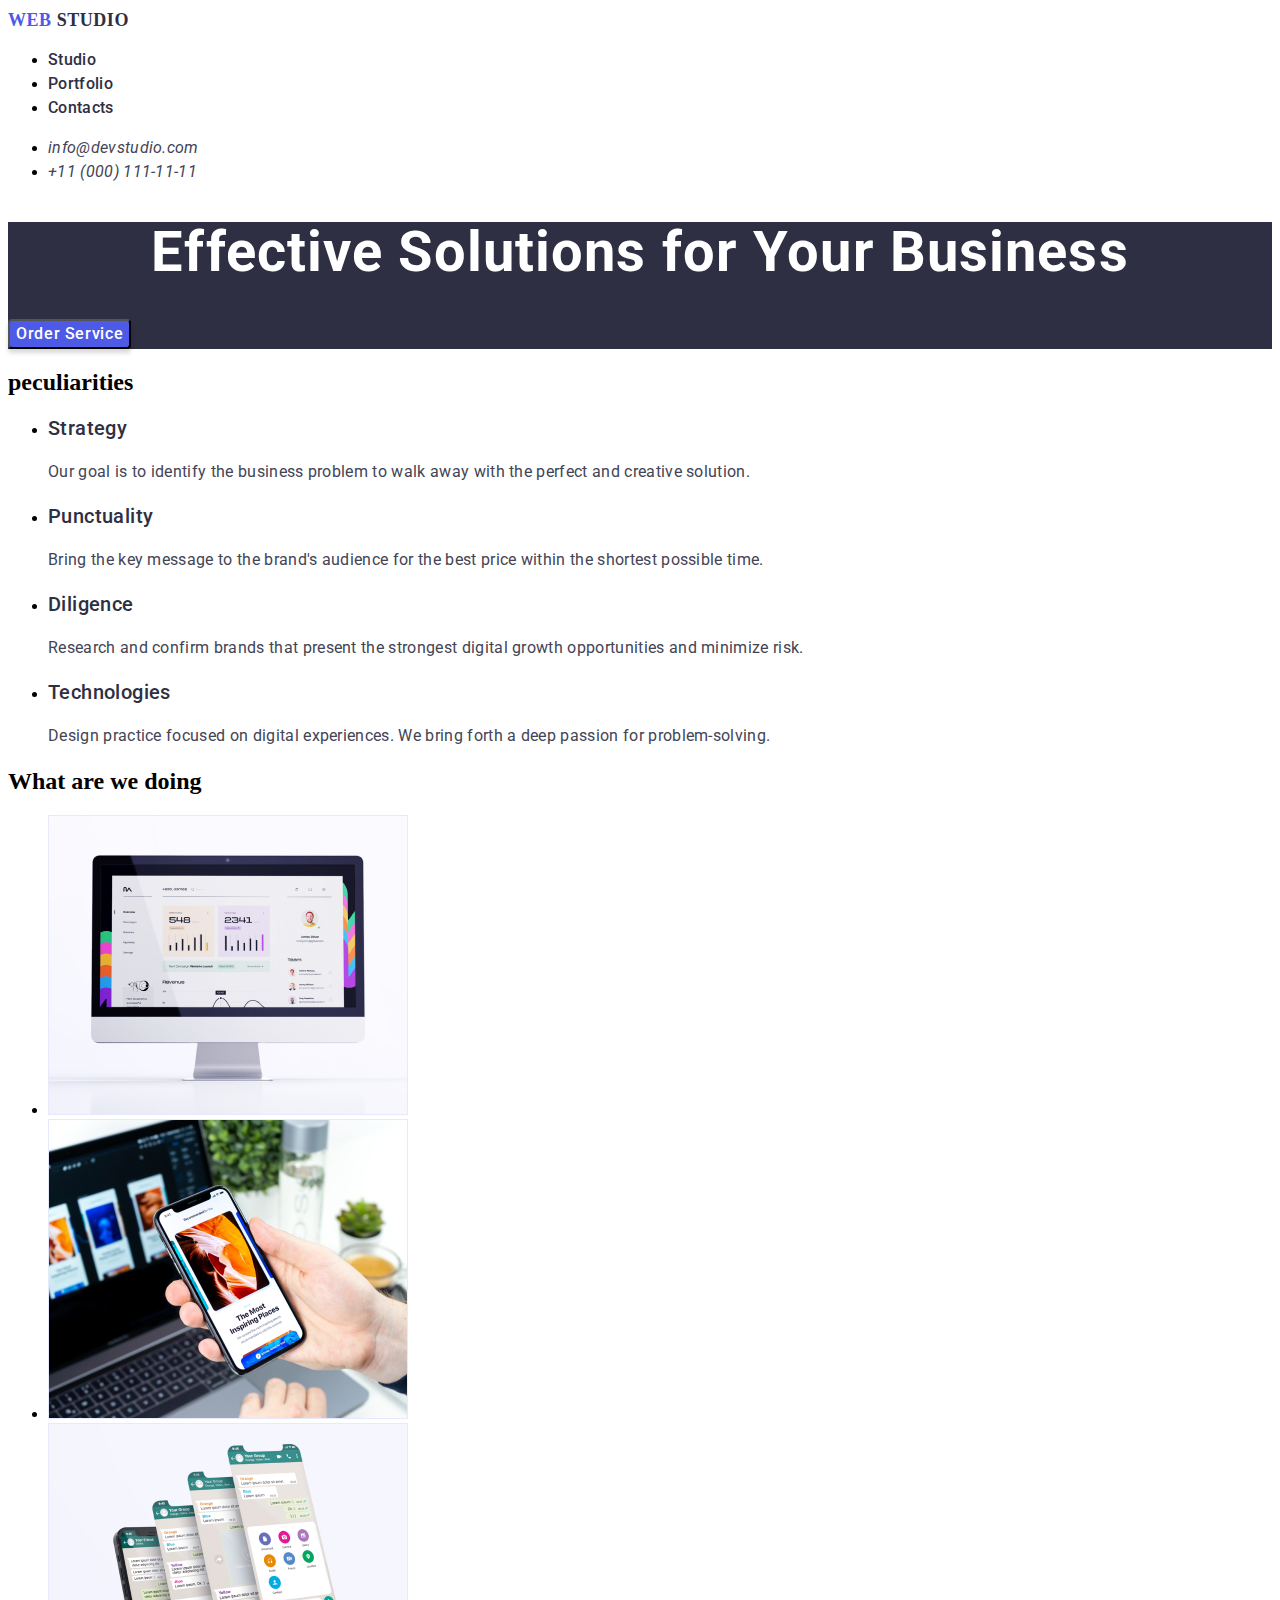
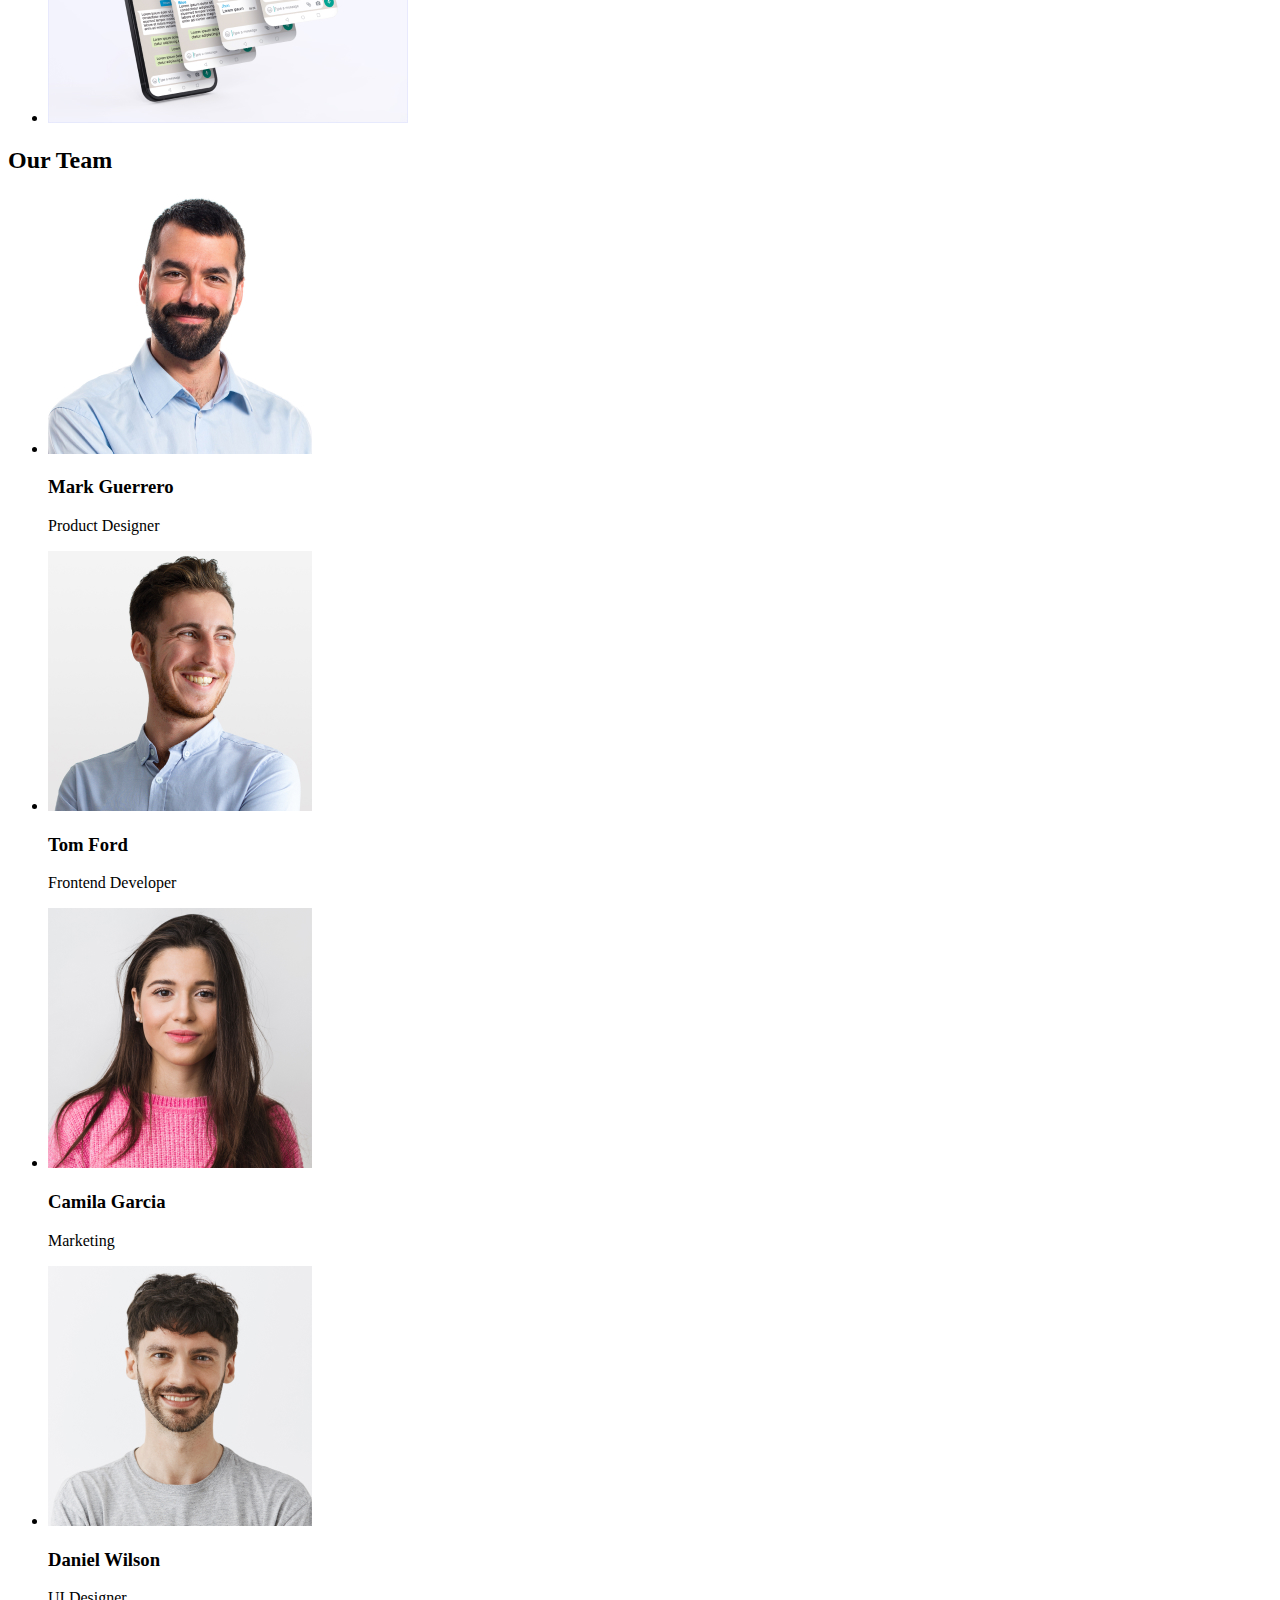
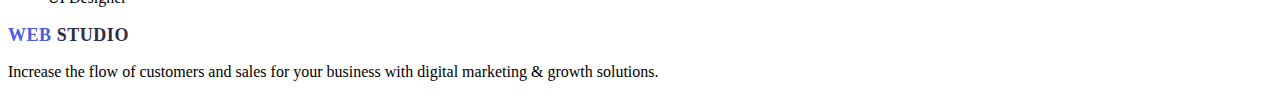
==== index.html @ ee8e515f "Update index.html" ====
<!DOCTYPE html>
<html lang="en">
<head>
    <meta charset="UTF-8">
    <meta http-equiv="X-UA-Compatible" content="IE=edge">
    <meta name="viewport" content="width=device-width, initial-scale=1.0">
    <title>Document</title>
    <link rel="preconnect" href="https://fonts.googleapis.com">
    <link rel="preconnect" href="https://fonts.gstatic.com" crossorigin>
    <link href="https://fonts.googleapis.com/css2?family=Roboto:wght@400;500;700&display=swap" rel="stylesheet">

    <link rel="stylesheet" href="./css/style.css">
</head>
<body>
<header class="head">
 <nav>
    <a class="logo" href="./index.html">Web <span class="logo-second">Studio</span></a>
    
    <ul class="head-navigation">
        <li class="head-navigation">
            <a class="head-navigation-list-link" href="index.html">Studio</a>  
        </li>
        <li class="head-navigation">
            <a class="head-navigation-list-link" href="portfolio.html">Portfolio</a> 
        </li>
        <li class="head-navigation">
            <a class="head-navigation-list-link" href="">Contacts</a> 
        </li>
    </ul>
 </nav>
 <address class="contacts"> 
    <ul>
        <li class="contacts-mail">
            <a class="contacts-mail-link" href="mailto:info@devstudio.com">info@devstudio.com</a>
        </li>
         <li class="contacts-tel">
            <a class="contacts-tel-link" href="tel:+110001111111">+11 (000) 111-11-11</a>
        </li>
    </ul>
    </address> 
</header>


<main>
<section class="hero">
        <h1 class="hero-header">Effective Solutions for Your Business</h1>
        <button class="hero-btn" type="button"><span class="hero-btn-text">Order Service</span></button>
</section>


<section class="about">
    <h2 class="about-header">peculiarities</h2>
    <ul class="about-list">
        <li class="about-list">
            <h3 class="about-list-header">Strategy</h3>
            <p class="about-list-text">Our goal is to identify the business problem to walk away with the perfect and creative solution. </p>
        </li>
        <li class="about-list">
            <h3 class="about-list-header">Punctuality</h3>
            <p class="about-list-text">Bring the key message to the brand's audience for the best price within the shortest possible time.</p>
        </li>
        <li class="about-list">
            <h3 class="about-list-header">Diligence</h3>
            <p class="about-list-text">Research and confirm brands that present the strongest digital growth opportunities and minimize risk.</p>
        </li>
        <li class="about-list">
            <h3 class="about-list-header">Technologies</h3>
            <p class="about-list-text">Design practice focused on digital experiences. We bring forth a deep passion for problem-solving.</p>
        </li>
    </ul>
</section>

<section class="product">
    <h2 class="product-header">What are we doing</h2>
    <ul>
        <li>
            <img class="product-content-img"  src="./images/img1.jpg" alt="Portfolio" width="360" height="300">
        </li>
        <li>
            <img class="product-content-img" src="./images/img2.jpg" alt="Message" width="360" height="300">
        </li>
        <li>
            <img class="product-content-img" src="./images/img3.jpg" alt="Article" width="360" height="300">
        </li>
    </ul>
</section>

<section class="teamcart">
    <h2 class="teamcart-header">Our Team</h2>
    <ul>
        <li class="teamcart-content">
            <img class="teamcart-content-img" src="./images/img4.jpg" alt="Mark Guerrero" width="264" height="260">
            <h3 class="teamcart-content-subtitle">Mark Guerrero</h3>
            <p class="teamcart-content-subtitle">Product Designer</p>
        </li>
        <li class="teamcart-content">
            <img class="teamcart-content-img" src="./images/img5.jpg" alt="Tom Ford" width="264" height="260">
            <h3 class="teamcart-content-subtitle">Tom Ford</h3>
            <p class="teamcart-content-subtitle">Frontend Developer</p>
        </li>
        <li class="teamcart-content">
            <img class="teamcart-content-img" src="./images/img6.jpg" alt="Camila Garcia" width="264" height="260">
            <h3 class="teamcart-content-subtitle">Camila Garcia</h3>
            <p class="teamcart-content-subtitle">Marketing</p>
        </li>
        <li class="teamcart-content">
            <img class="teamcart-content-img" src="./images/img7.jpg" alt="Daniel Wilson" width="264" height="260">
            <h3 class="teamcart-content-subtitle">Daniel Wilson</h3>
            <p class="teamcart-content-subtitle">UI Designer</p>
        </li>
    </ul>
</section>
</main>

<footer class="ftr">
    <a class="logo" href="./index.html">Web <span class="logo-second">Studio</span></a>
      

    <p class="ftr-text">Increase the flow of customers and sales for your business with digital marketing & growth solutions.</p>
    
</footer>

</body>
</html>
---- css/style.css ----
.head {
}
.logo {
/* Web */


width: 44px;
height: 24px;

font-family: 'Raleway';
font-weight: 800;
font-size: 18px;
line-height: 24px;

/* identical to box height, or 133% */

letter-spacing: 0.03em;
text-transform: uppercase;

/* IRIS */

color: #4D5AE5;

text-decoration: none;


}
.logo-second {
/* Studio */

width: 71px;
height: 24px;

/* NAVY BLUE */

color: #2E2F42;

}
.head-navigation {
 text-decoration: none;

}
.head-navigation-list-link {
    text-decoration: none;
    font-family: 'Roboto';
    font-weight: 500;
    font-size: 16px;
    line-height: 24px;
    /* identical to box height, or 150% */
        
    letter-spacing: 0.02em;
        
     /* NAVY BLUE */
        
    color: #2E2F42;
    }
.contacts {
}
.contacts-mail {
}
.contacts-mail-link {
/* +11 (000) 111-11-11 */
text-decoration: none;
font-family: 'Roboto';
font-weight: 400;
font-size: 16px;
line-height: 24px;
/* identical to box height, or 150% */

letter-spacing: 0.02em;

/* SLATE */

color: #434455;

}
.contacts-tel {
}
.contacts-tel-link {
/* +11 (000) 111-11-11 */
text-decoration: none;
font-family: 'Roboto';
font-weight: 400;
font-size: 16px;
line-height: 24px;
/* identical to box height, or 150% */

letter-spacing: 0.02em;

/* SLATE */

color: #434455;
}
.hero {

/* NAVY BLUE */

background: #2E2F42;
}
.hero-header {

/* Header 1 */

font-family: 'Roboto';
font-weight: 700;
font-size: 56px;
line-height: 60px;
/* or 107% */

text-align: center;
letter-spacing: 0.02em;

color: #FFFFFF;
}
.hero-btn {
/* IRIS */

background: #4D5AE5;
box-shadow: 0px 4px 4px rgba(0, 0, 0, 0.15);
border-radius: 4px;
}
.hero-btn-text {
/* Order Service */
/* Button Text */

font-family: 'Roboto';
font-weight: 500;
font-size: 16px;
line-height: 24px;
/* identical to box height, or 150% */
letter-spacing: 0.04em;
color: #FFFFFF;

}
.about {
}
.about-header {
}
.about-list {
}

.about-list-header{
/* Strategy */


font-family: 'Roboto';
font-weight: 500;
font-size: 20px;
line-height: 24px;
/* identical to box height, or 120% */
letter-spacing: 0.02em;

/* NAVY BLUE */

color: #2E2F42;

}
.about-list-text {
/* Our goal is to identify the business problem to walk away with the perfect and creative solution. */



/* Body */

font-family: 'Roboto';
font-weight: 400;
font-size: 16px;
line-height: 24px;
/* or 150% */

letter-spacing: 0.02em;

/* SLATE */

color: #434455;

}
.product {
}
.product-header {
}
.product-content-img {
}
.teamcart {
}
.teamcart-header {
}
.teamcart-content {
}
.teamcart-content-img {
}
.teamcart-content-subtitle {
}
.ftr {
}
.ftr-text {
}

.main-nav {
}
.main-nav-elment {
}
.main-nav-elment-btn {
}
.content {
}
.content-title {
}
.content-list {
}
.content-list-element {
}
.content-img {
}
.content-subtitle {
}
.content-text {
}
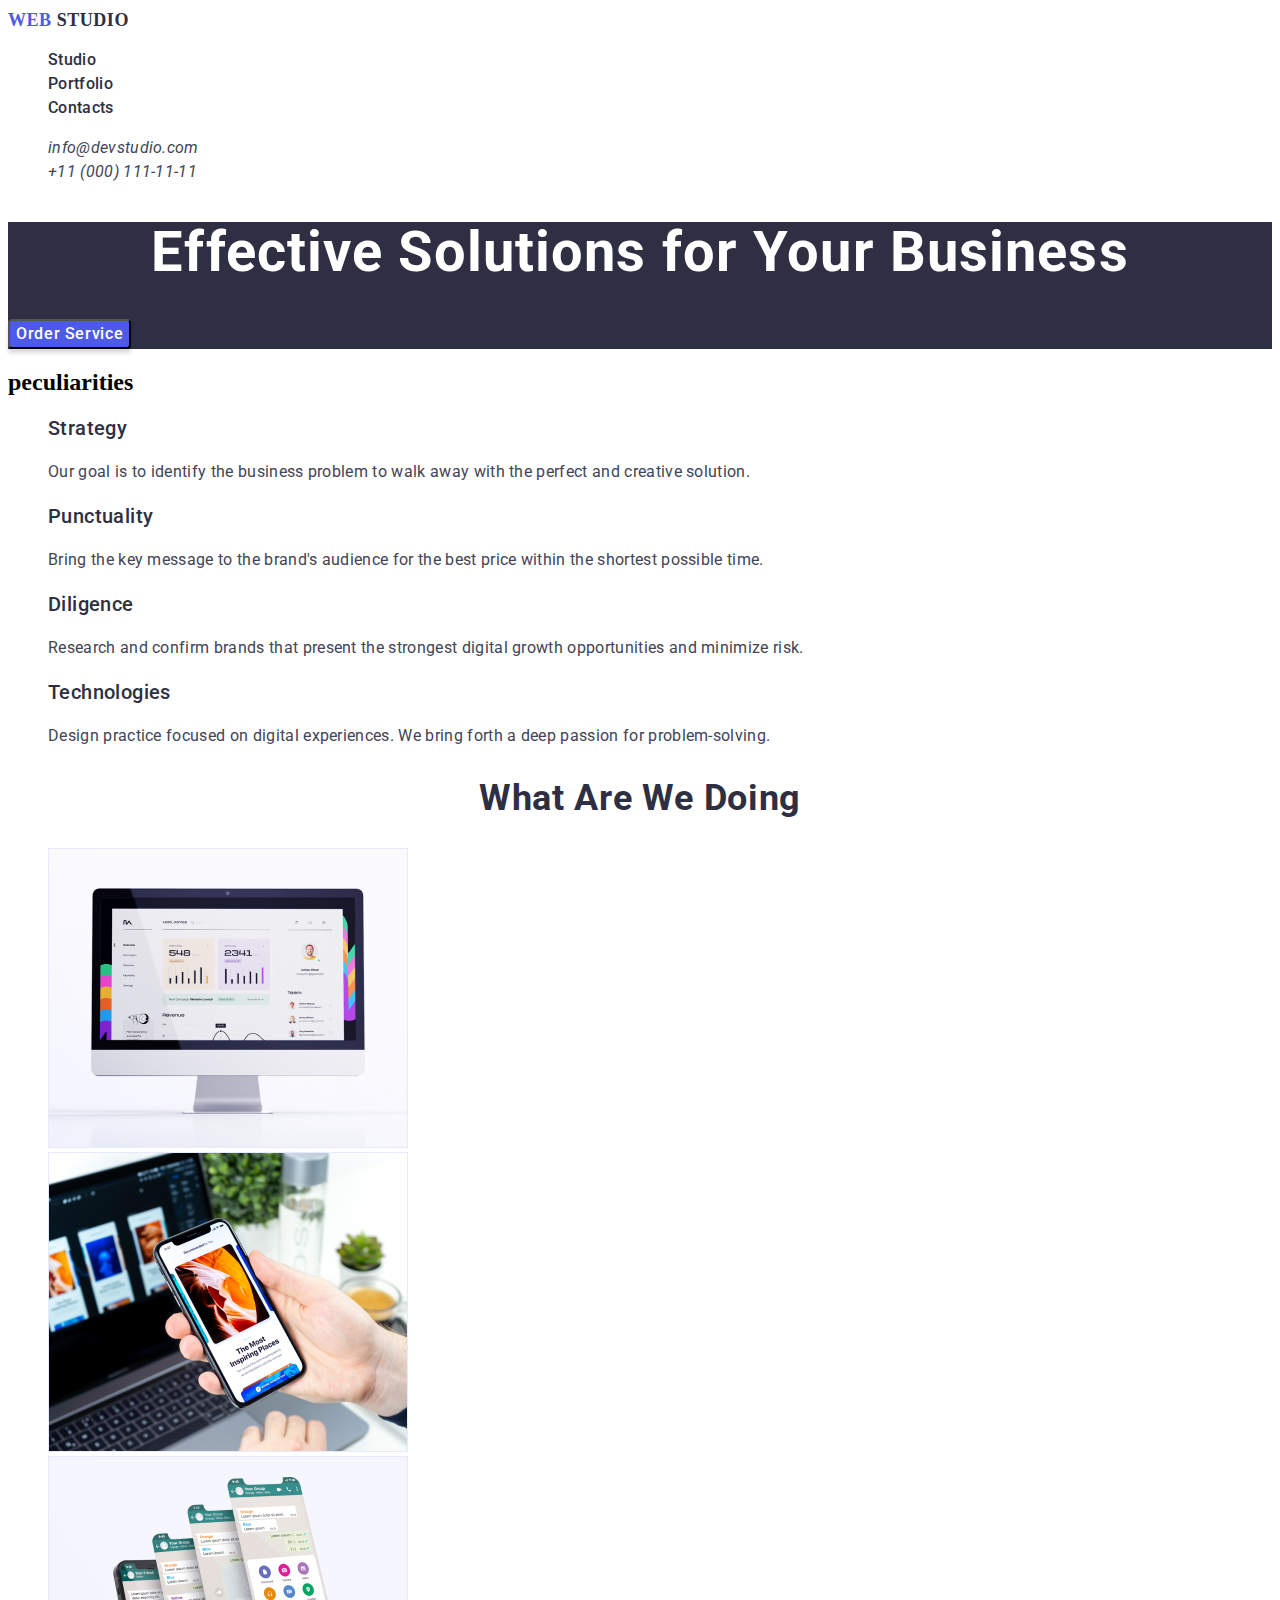
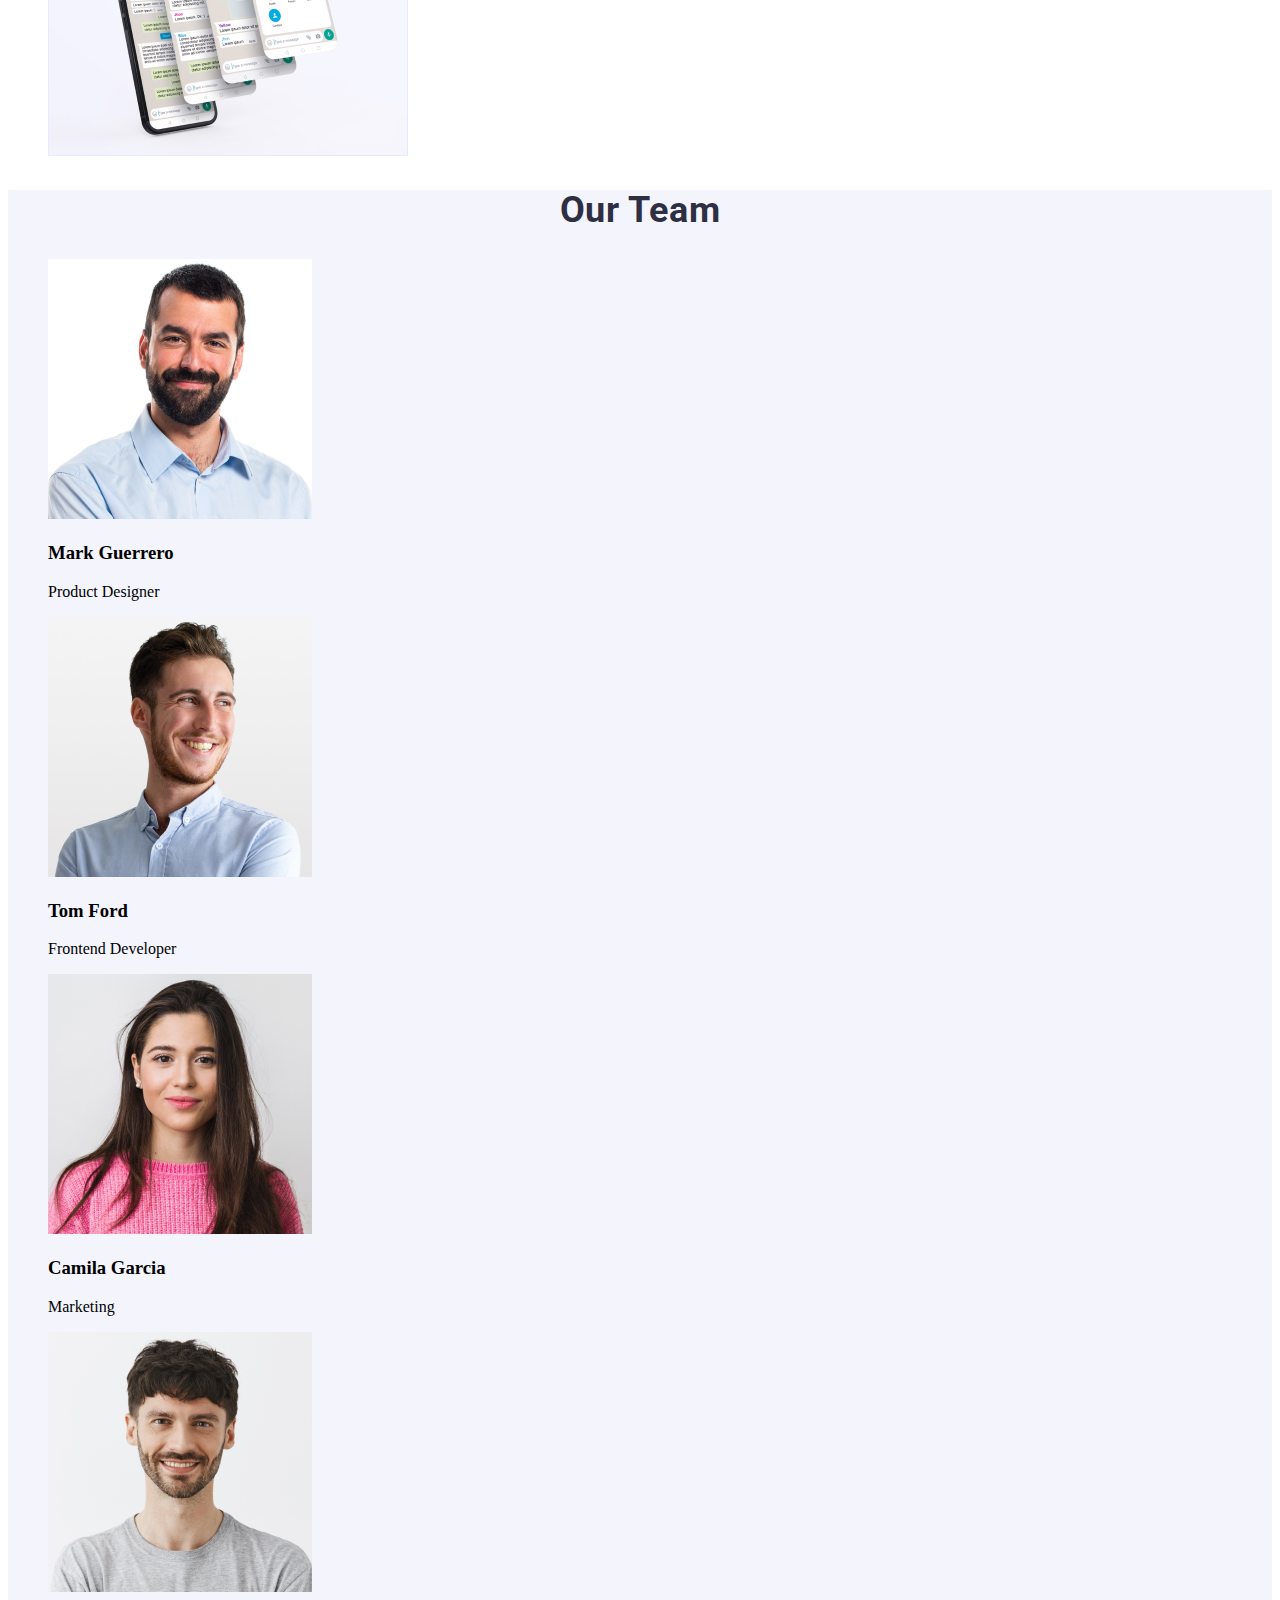
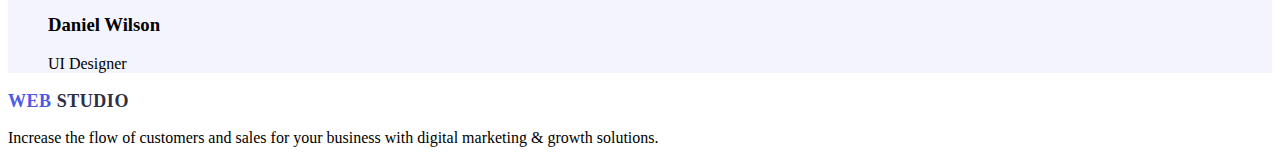
==== commit 2d16ce33: "main" ====
--- a/index.html
+++ b/index.html
@@ -91,22 +91,22 @@
         <li class="teamcart-content">
             <img class="teamcart-content-img" src="./images/img4.jpg" alt="Mark Guerrero" width="264" height="260">
             <h3 class="teamcart-content-subtitle">Mark Guerrero</h3>
-            <p class="teamcart-content-subtitle">Product Designer</p>
+            <p class="teamcart-content-text">Product Designer</p>
         </li>
         <li class="teamcart-content">
             <img class="teamcart-content-img" src="./images/img5.jpg" alt="Tom Ford" width="264" height="260">
             <h3 class="teamcart-content-subtitle">Tom Ford</h3>
-            <p class="teamcart-content-subtitle">Frontend Developer</p>
+            <p class="teamcart-content-text">Frontend Developer</p>
         </li>
         <li class="teamcart-content">
             <img class="teamcart-content-img" src="./images/img6.jpg" alt="Camila Garcia" width="264" height="260">
             <h3 class="teamcart-content-subtitle">Camila Garcia</h3>
-            <p class="teamcart-content-subtitle">Marketing</p>
+            <p class="teamcart-content-text">Marketing</p>
         </li>
         <li class="teamcart-content">
             <img class="teamcart-content-img" src="./images/img7.jpg" alt="Daniel Wilson" width="264" height="260">
             <h3 class="teamcart-content-subtitle">Daniel Wilson</h3>
-            <p class="teamcart-content-subtitle">UI Designer</p>
+            <p class="teamcart-content-text">UI Designer</p>
         </li>
     </ul>
 </section>
--- a/css/style.css
+++ b/css/style.css
@@ -1,3 +1,5 @@
+ul li{list-style: none;}
+a:hover{text-decoration: none;}
 
 .head {
 }
@@ -138,6 +140,7 @@
 .about-header {
 }
 .about-list {
+text-decoration: none;
 }
 
 .about-list-header{
@@ -179,12 +182,46 @@
 .product {
 }
 .product-header {
+/* What are we doing */
+
+
+font-family: 'Roboto';
+font-weight: 700;
+font-size: 36px;
+line-height: 40px;
+/* identical to box height, or 111% */
+
+text-align: center;
+letter-spacing: 0.02em;
+text-transform: capitalize;
+
+/* NAVY BLUE */
+
+color: #2E2F42;
 }
 .product-content-img {
 }
 .teamcart {
+/* CLOUD */
+
+background: #F4F4FD;
 }
 .teamcart-header {
+/* Our Team */
+
+font-family: 'Roboto';
+font-weight: 700;
+font-size: 36px;
+line-height: 40px;
+/* identical to box height, or 111% */
+
+text-align: center;
+letter-spacing: 0.02em;
+text-transform: capitalize;
+
+/* NAVY BLUE */
+
+color: #2E2F42;
 }
 .teamcart-content {
 }
@@ -192,6 +229,9 @@
 }
 .teamcart-content-subtitle {
 }
+.teamcart-content-text{
+}
+
 .ftr {
 }
 .ftr-text {
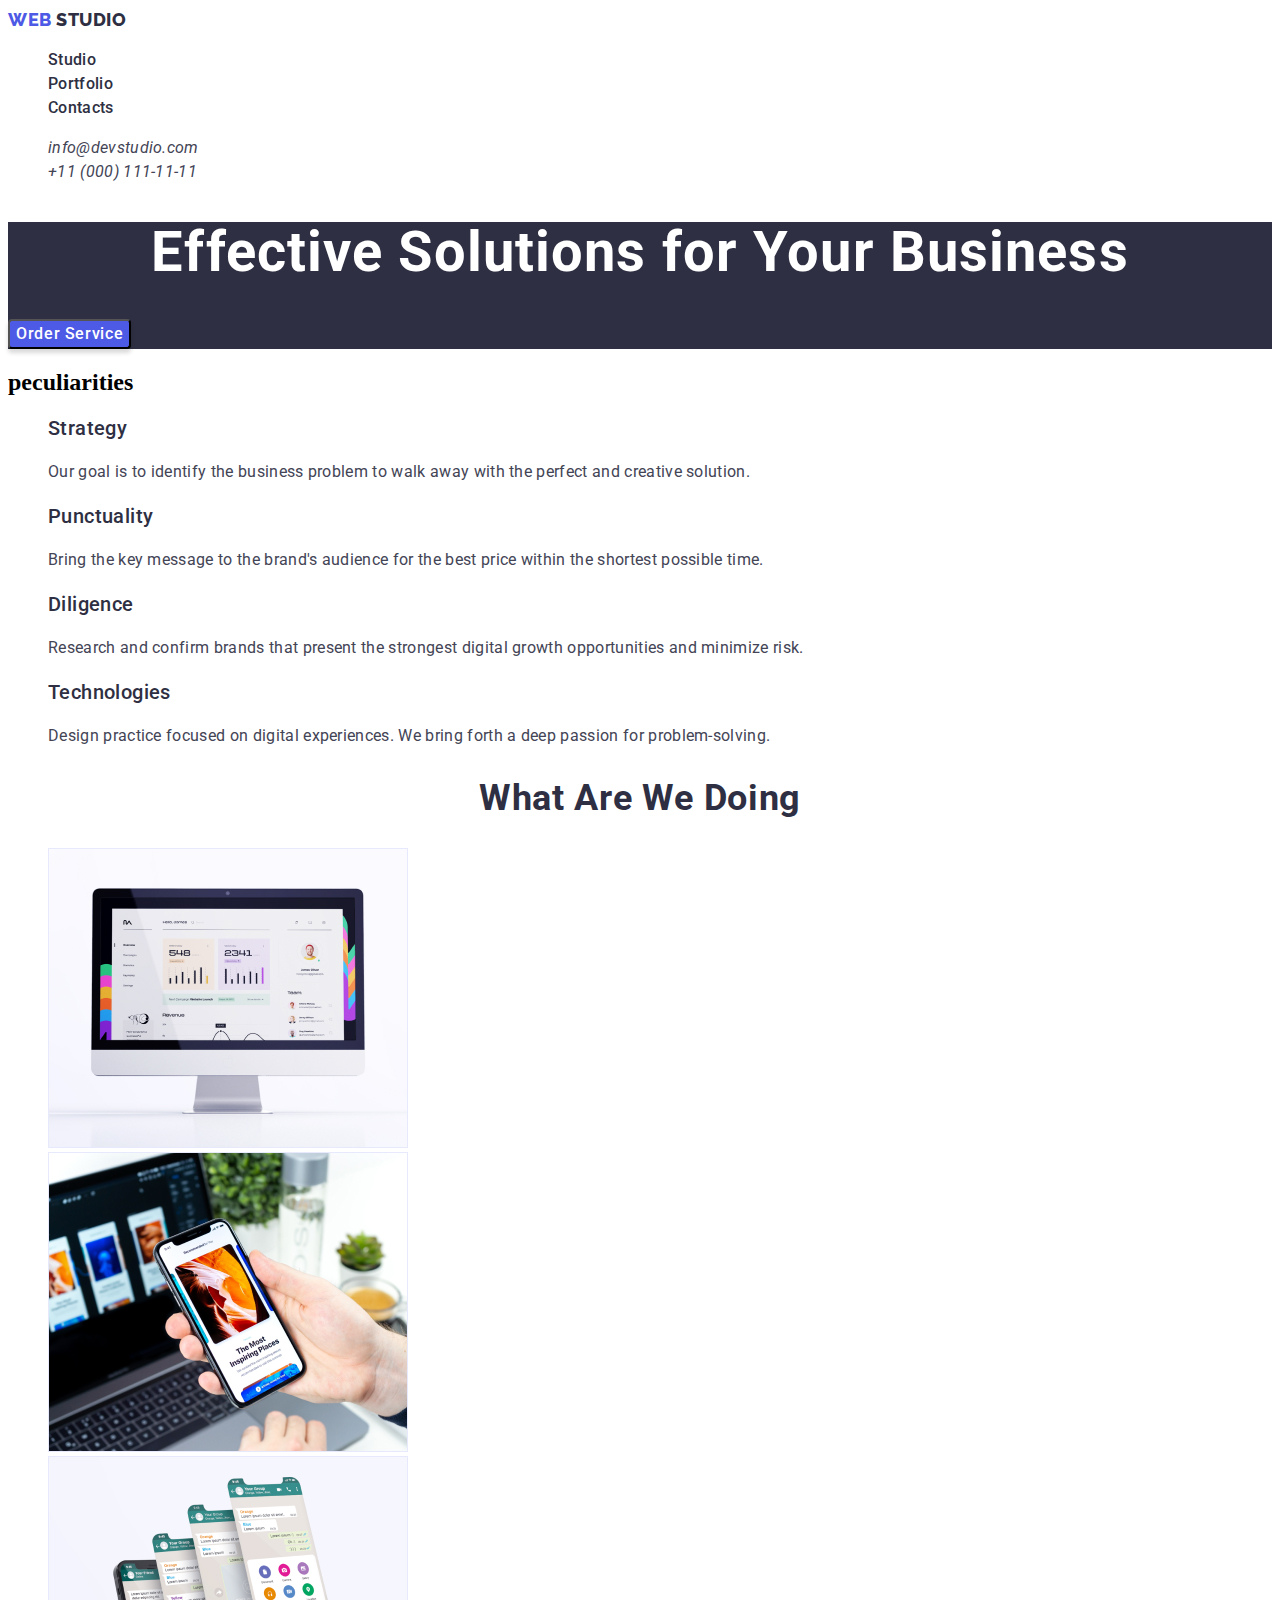
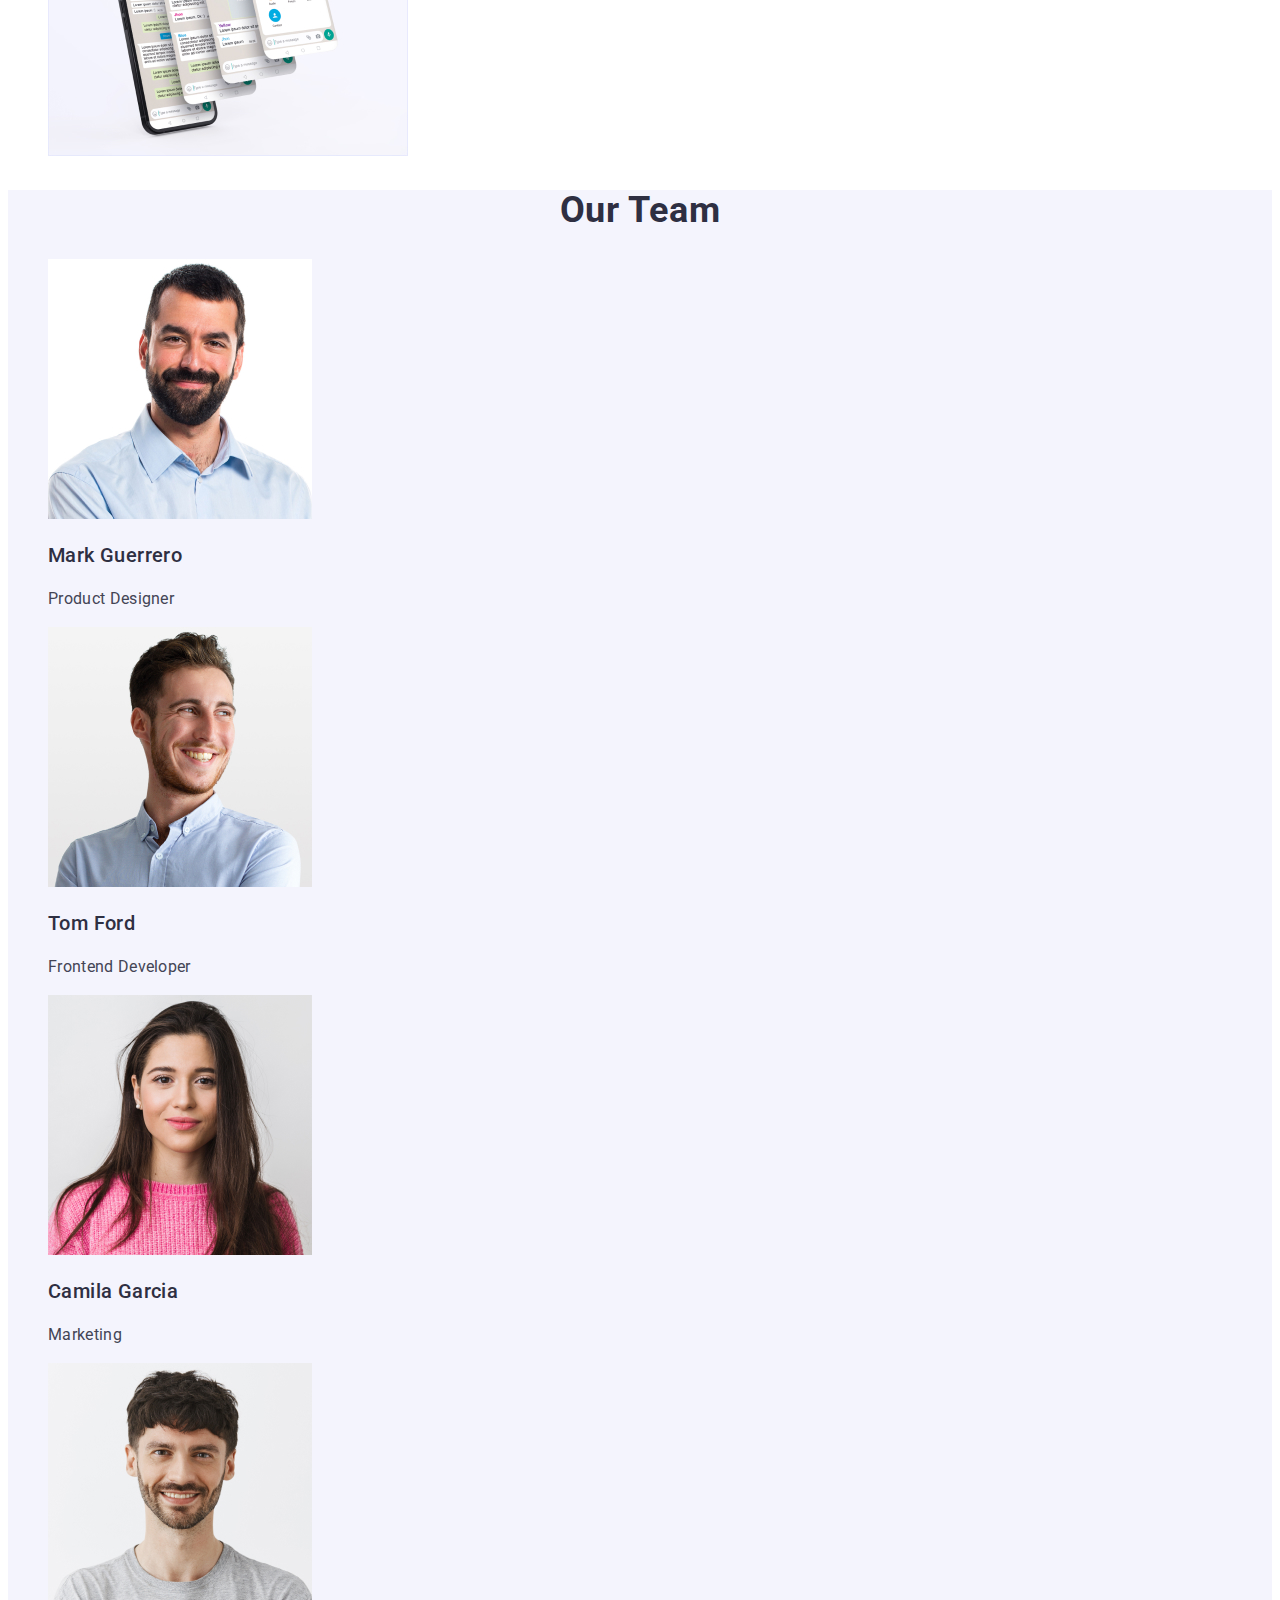
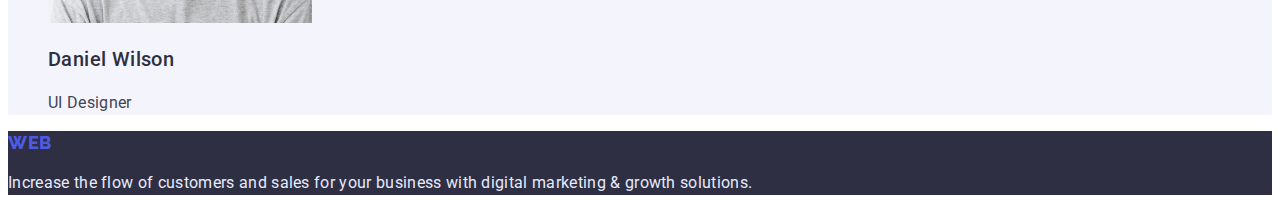
==== commit 6e963e56: "main" ====
--- a/index.html
+++ b/index.html
@@ -7,6 +7,9 @@
     <title>Document</title>
     <link rel="preconnect" href="https://fonts.googleapis.com">
     <link rel="preconnect" href="https://fonts.gstatic.com" crossorigin>
+    <link rel="preconnect" href="https://fonts.googleapis.com">
+    <link rel="preconnect" href="https://fonts.gstatic.com" crossorigin>
+    <link href="https://fonts.googleapis.com/css2?family=Raleway:wght@800&display=swap" rel="stylesheet">
     <link href="https://fonts.googleapis.com/css2?family=Roboto:wght@400;500;700&display=swap" rel="stylesheet">
 
     <link rel="stylesheet" href="./css/style.css">
--- a/css/style.css
+++ b/css/style.css
@@ -228,13 +228,66 @@
 .teamcart-content-img {
 }
 .teamcart-content-subtitle {
+/* Header 3 */
+
+font-family: 'Roboto';
+font-weight: 500;
+font-size: 20px;
+line-height: 24px;
+/* identical to box height, or 120% */
+
+letter-spacing: 0.02em;
+
+/* NAVY BLUE */
+
+color: #2E2F42;
+
 }
 .teamcart-content-text{
+
+/* Body */
+
+font-family: 'Roboto';
+font-weight: 400;
+font-size: 16px;
+line-height: 24px;
+/* identical to box height, or 150% */
+
+letter-spacing: 0.02em;
+
+/* SLATE */
+
+color: #434455;
+
+
+/* Inside auto layout */
+
+flex: none;
+order: 1;
+flex-grow: 0;
 }
 
 .ftr {
+/* NAVY BLUE */
+
+background: #2E2F42;
 }
 .ftr-text {
+/* Increase the flow of customers and sales for your business with digital marketing & growth solutions. */
+
+/* Body */
+
+font-family: 'Roboto';
+font-weight: 400;
+font-size: 16px;
+line-height: 24px;
+/* or 150% */
+
+letter-spacing: 0.02em;
+
+/* CORNFLOWER */
+
+color: #E7E9FC;
 }
 
 .main-nav {
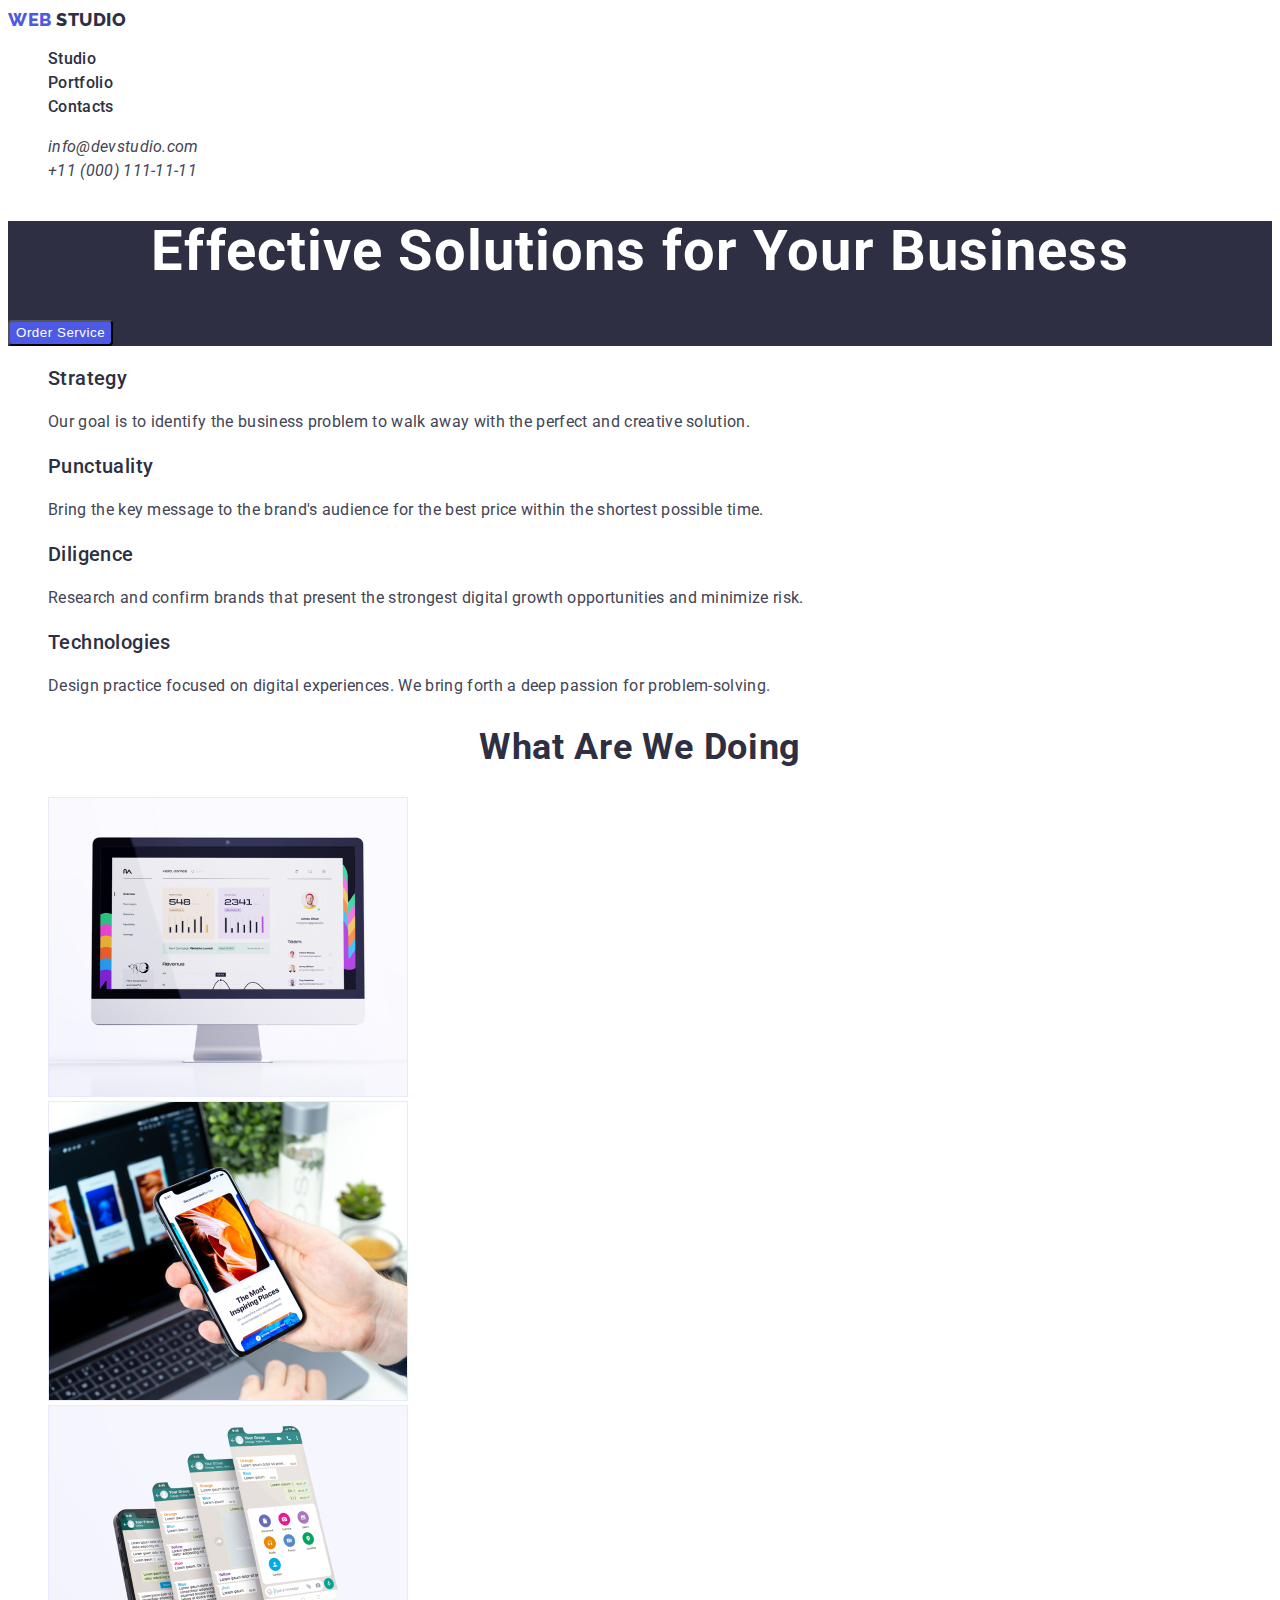
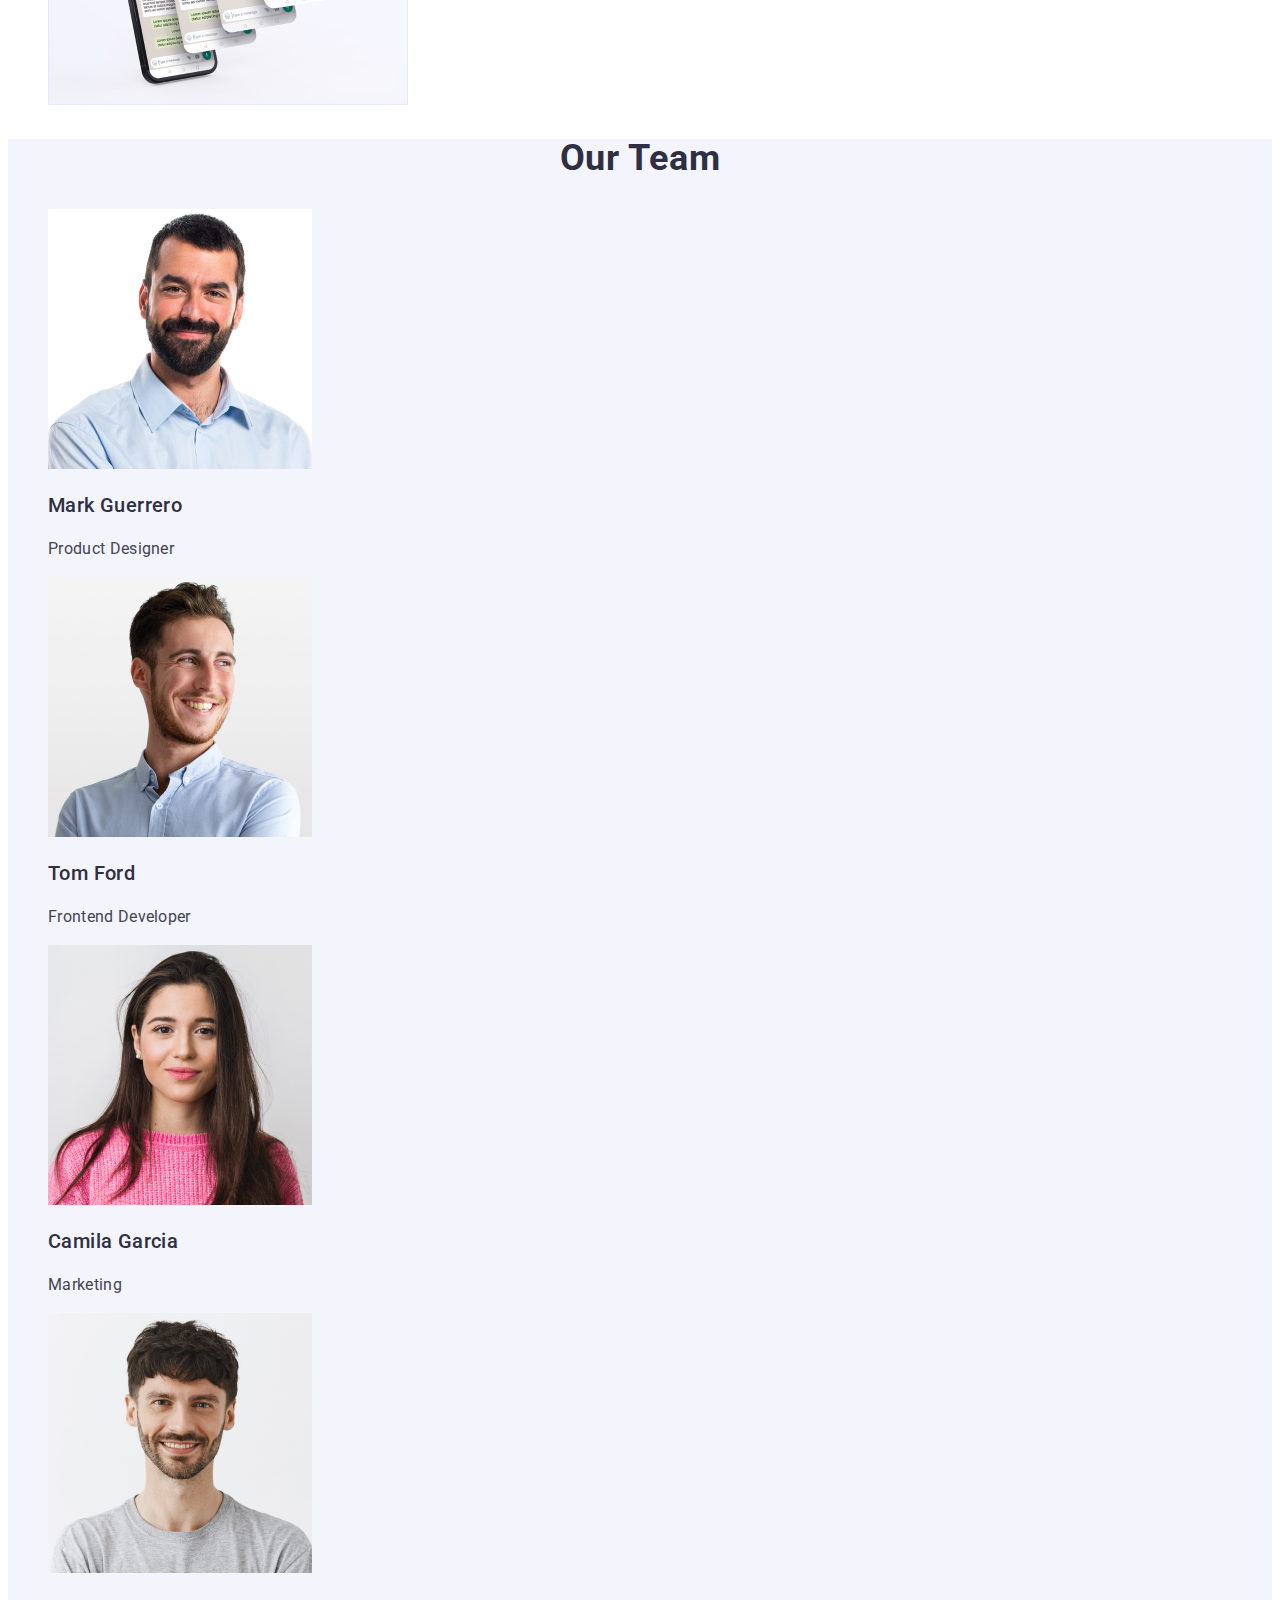
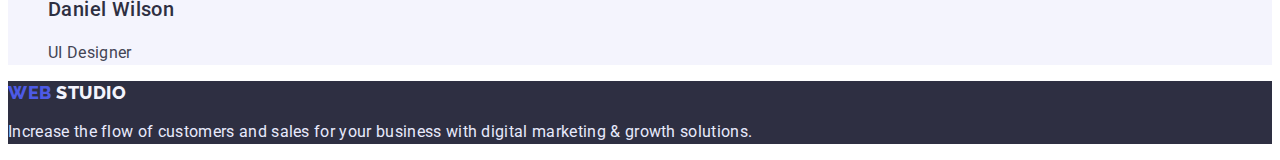
==== commit 46d2bdb0: "main" ====
--- a/index.html
+++ b/index.html
@@ -7,11 +7,7 @@
     <title>Document</title>
     <link rel="preconnect" href="https://fonts.googleapis.com">
     <link rel="preconnect" href="https://fonts.gstatic.com" crossorigin>
-    <link rel="preconnect" href="https://fonts.googleapis.com">
-    <link rel="preconnect" href="https://fonts.gstatic.com" crossorigin>
-    <link href="https://fonts.googleapis.com/css2?family=Raleway:wght@800&display=swap" rel="stylesheet">
-    <link href="https://fonts.googleapis.com/css2?family=Roboto:wght@400;500;700&display=swap" rel="stylesheet">
-
+    <link href="https://fonts.googleapis.com/css2?family=Raleway:wght@800&family=Roboto:wght@400;500;700&display=swap" rel="stylesheet">
     <link rel="stylesheet" href="./css/style.css">
 </head>
 <body>
@@ -34,10 +30,10 @@
  <address class="contacts"> 
     <ul>
         <li class="contacts-mail">
-            <a class="contacts-mail-link" href="mailto:info@devstudio.com">info@devstudio.com</a>
+            <a class="contacts-mail-link link" href="mailto:info@devstudio.com">info@devstudio.com</a>
         </li>
          <li class="contacts-tel">
-            <a class="contacts-tel-link" href="tel:+110001111111">+11 (000) 111-11-11</a>
+            <a class="contacts-tel-link link" href="tel:+110001111111">+11 (000) 111-11-11</a>
         </li>
     </ul>
     </address> 
@@ -124,4 +120,4 @@
 </footer>
 
 </body>
-</html>+</html>
--- a/css/style.css
+++ b/css/style.css
@@ -1,143 +1,146 @@
 ul li{list-style: none;}
-a:hover{text-decoration: none;}
+a{text-decoration: none;}
+button{cursor: pointer;}
+
+:root{
+--iris:#4D5AE5;
+--ocean:#404BBF;
+--navi-blue:#2E2F42;
+--green:#31D0AA;
+--slate:#434455;
+--ligth-slate:#8E8F99;
+--CORNFLOWER: #E7E9FC;
+--cloude:#F4F4FD;
+--write-title:#FFFFFF;
+}
+
+body{
+font-family: 'Roboto';
+color: var(--navi-blue);
+}
+
+.link{
+font-size: 16px;
+line-height: 1.5;
+letter-spacing: 0.02em;
+}
 
 .head {
 }
 .logo {
-/* Web */
-
-
-width: 44px;
-height: 24px;
-
 font-family: 'Raleway';
 font-weight: 800;
 font-size: 18px;
-line-height: 24px;
-
-/* identical to box height, or 133% */
-
+line-height: 1.3;
 letter-spacing: 0.03em;
 text-transform: uppercase;
-
-/* IRIS */
-
-color: #4D5AE5;
-
-text-decoration: none;
-
-
+color:var(--iris);
 }
 .logo-second {
-/* Studio */
-
-width: 71px;
-height: 24px;
-
-/* NAVY BLUE */
-
-color: #2E2F42;
-
+    color: var(--navi-blue);
 }
 .head-navigation {
- text-decoration: none;
-
 }
 .head-navigation-list-link {
-    text-decoration: none;
-    font-family: 'Roboto';
-    font-weight: 500;
-    font-size: 16px;
-    line-height: 24px;
-    /* identical to box height, or 150% */
-        
-    letter-spacing: 0.02em;
-        
-     /* NAVY BLUE */
-        
-    color: #2E2F42;
+font-weight: 500;
+line-height:1.5;
+letter-spacing: 0.02em;
+color: var(--navi-blue);
+
+}
+
+.head-navigation-list-link:hover{
+color: var(--ocean);
+}
+
+.head-navigation-list-link:focus{
+    color: var(--ocean);
     }
+
 .contacts {
 }
+
 .contacts-mail {
 }
 .contacts-mail-link {
 /* +11 (000) 111-11-11 */
-text-decoration: none;
-font-family: 'Roboto';
-font-weight: 400;
-font-size: 16px;
-line-height: 24px;
-/* identical to box height, or 150% */
-
-letter-spacing: 0.02em;
-
-/* SLATE */
-
-color: #434455;
-
-}
+color:var(--slate);
+}
+
+.contacts-mail-link:hover {
+color: var(--ocean);
+}
+    
+.contacts-mail-link:focus {
+  color: var(--ocean);
+}
+    
 .contacts-tel {
 }
 .contacts-tel-link {
-/* +11 (000) 111-11-11 */
-text-decoration: none;
-font-family: 'Roboto';
-font-weight: 400;
-font-size: 16px;
-line-height: 24px;
-/* identical to box height, or 150% */
-
-letter-spacing: 0.02em;
-
-/* SLATE */
-
-color: #434455;
-}
+color:var(--slate);
+}
+
+.contacts-tel-link:hover {
+color: var(--ocean);
+}
+
+.contacts-tel-link:focus {
+ color: var(--ocean);
+}
+
+
 .hero {
-
-/* NAVY BLUE */
-
-background: #2E2F42;
+background: var(--navi-blue);
 }
 .hero-header {
-
 /* Header 1 */
-
-font-family: 'Roboto';
 font-weight: 700;
 font-size: 56px;
-line-height: 60px;
+line-height: 1.1;
 /* or 107% */
-
 text-align: center;
 letter-spacing: 0.02em;
-
-color: #FFFFFF;
+color:var(--write-title);
 }
 .hero-btn {
 /* IRIS */
-
-background: #4D5AE5;
-box-shadow: 0px 4px 4px rgba(0, 0, 0, 0.15);
+background: var(--iris);
 border-radius: 4px;
 }
+
+.hero-btn:hover{
+    background: #404BBF;
+}
+.hero-btn:focus{
+    background: #404BBF;
+}
+
+
+
 .hero-btn-text {
 /* Order Service */
 /* Button Text */
-
-font-family: 'Roboto';
-font-weight: 500;
-font-size: 16px;
-line-height: 24px;
+font-weight: 500;
+line-height: 1.5;
 /* identical to box height, or 150% */
 letter-spacing: 0.04em;
-color: #FFFFFF;
+color: var(--write-title);
 
 }
 .about {
 }
 .about-header {
+position: absolute;
+width: 1px;
+height: 1px;
+margin: -1px;
+border: 0;
+padding: 0;
+white-space: nowrap;
+clip-path: inset(100%);
+clip: rect(0 0 0 0);
+overflow: hidden;
 }
 .about-list {
 text-decoration: none;
@@ -145,83 +148,52 @@
 
 .about-list-header{
 /* Strategy */
-
-
-font-family: 'Roboto';
 font-weight: 500;
 font-size: 20px;
-line-height: 24px;
+line-height:1.2;
 /* identical to box height, or 120% */
 letter-spacing: 0.02em;
-
-/* NAVY BLUE */
-
-color: #2E2F42;
-
 }
 .about-list-text {
 /* Our goal is to identify the business problem to walk away with the perfect and creative solution. */
-
-
-
 /* Body */
-
-font-family: 'Roboto';
-font-weight: 400;
-font-size: 16px;
-line-height: 24px;
+font-size: 16px;
+line-height: 1.5;
 /* or 150% */
-
-letter-spacing: 0.02em;
-
+letter-spacing: 0.02em;
 /* SLATE */
-
-color: #434455;
+color:var(--slate);
 
 }
 .product {
 }
 .product-header {
 /* What are we doing */
-
-
-font-family: 'Roboto';
 font-weight: 700;
 font-size: 36px;
-line-height: 40px;
+line-height:1.1;
 /* identical to box height, or 111% */
-
 text-align: center;
 letter-spacing: 0.02em;
 text-transform: capitalize;
-
-/* NAVY BLUE */
-
-color: #2E2F42;
 }
 .product-content-img {
 }
 .teamcart {
 /* CLOUD */
 
-background: #F4F4FD;
+background:var(--cloude);
 }
 .teamcart-header {
 /* Our Team */
-
-font-family: 'Roboto';
 font-weight: 700;
 font-size: 36px;
-line-height: 40px;
+line-height: 1.1;
 /* identical to box height, or 111% */
 
 text-align: center;
 letter-spacing: 0.02em;
 text-transform: capitalize;
-
-/* NAVY BLUE */
-
-color: #2E2F42;
 }
 .teamcart-content {
 }
@@ -229,58 +201,31 @@
 }
 .teamcart-content-subtitle {
 /* Header 3 */
-
-font-family: 'Roboto';
 font-weight: 500;
 font-size: 20px;
-line-height: 24px;
+line-height: 1.2;
 /* identical to box height, or 120% */
-
-letter-spacing: 0.02em;
-
-/* NAVY BLUE */
-
-color: #2E2F42;
-
+letter-spacing: 0.02em;
 }
 .teamcart-content-text{
-
 /* Body */
-
-font-family: 'Roboto';
-font-weight: 400;
-font-size: 16px;
-line-height: 24px;
+font-size: 16px;
+line-height: 1.5;
 /* identical to box height, or 150% */
-
-letter-spacing: 0.02em;
-
+letter-spacing: 0.02em;
 /* SLATE */
-
-color: #434455;
-
-
-/* Inside auto layout */
-
-flex: none;
-order: 1;
-flex-grow: 0;
+color: var(--slate);
+
 }
 
 .ftr {
-/* NAVY BLUE */
-
-background: #2E2F42;
+background-color: var(--navi-blue);
 }
 .ftr-text {
 /* Increase the flow of customers and sales for your business with digital marketing & growth solutions. */
-
 /* Body */
-
-font-family: 'Roboto';
-font-weight: 400;
-font-size: 16px;
-line-height: 24px;
+font-size: 16px;
+line-height: 1.5;
 /* or 150% */
 
 letter-spacing: 0.02em;
@@ -289,24 +234,61 @@
 
 color: #E7E9FC;
 }
+.ftr span{
+color: var(--cloude);
+}
 
 .main-nav {
 }
 .main-nav-elment {
 }
 .main-nav-elment-btn {
-}
+font-weight: 500;
+line-height: 1.5;
+color: var(--iris);
+}
+
+.main-nav-elment-btn:hover{
+color: var(--write-title);
+background-color:var(--ocean);
+
+}
+
+.main-nav-elment-btn:focus{
+    color: var(--write-title);
+    background-color:var(--ocean);
+    
+    }
 .content {
 }
 .content-title {
+position: absolute;
+width: 1px;
+height: 1px;
+margin: -1px;
+border: 0;
+padding: 0;  
+white-space: nowrap;
+clip-path: inset(100%);
+clip: rect(0 0 0 0);
+overflow: hidden;
 }
 .content-list {
+
 }
 .content-list-element {
 }
 .content-img {
 }
 .content-subtitle {
+font-weight: 500;
+font-size: 20px;
+line-height: 1.2;
+letter-spacing: 0.02em;
 }
 .content-text {
+font-size: 16px;
+line-height: 1.2;
+letter-spacing: 0.02em;
+color:var(--slate);
 }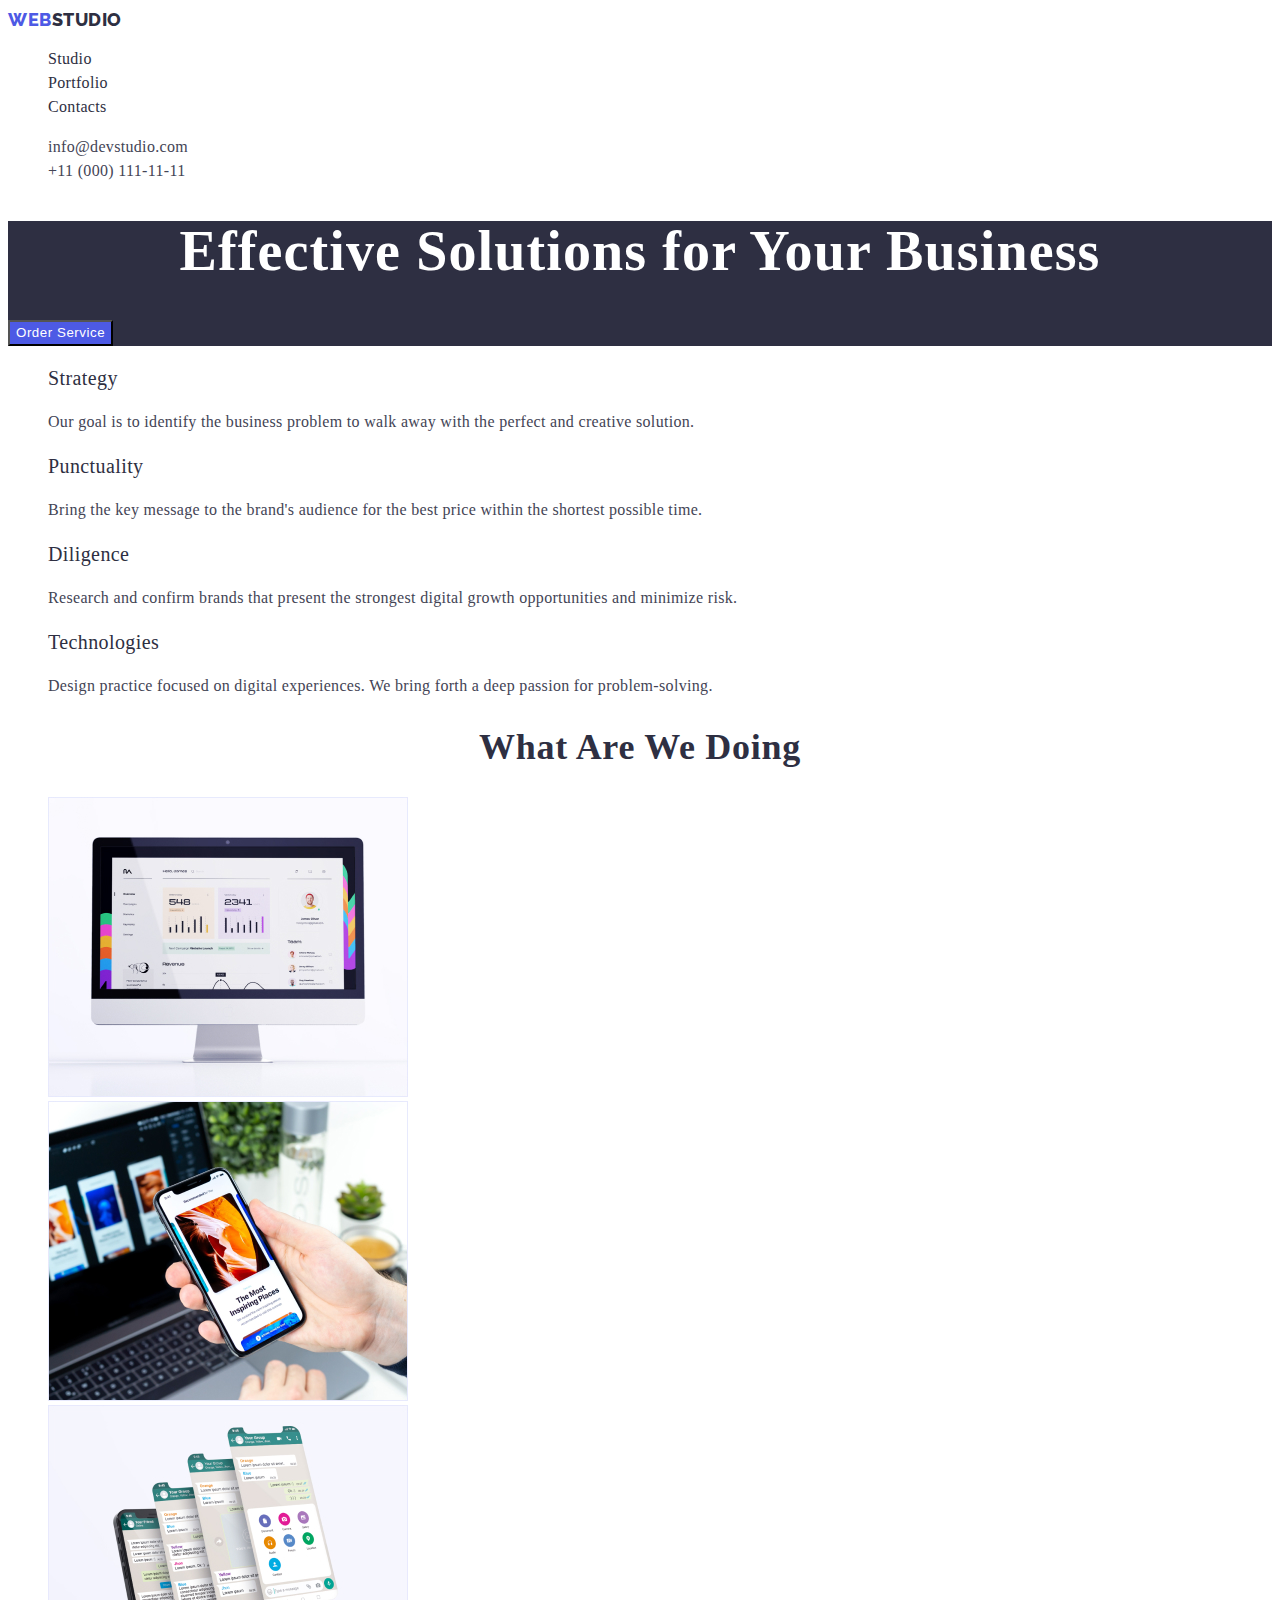
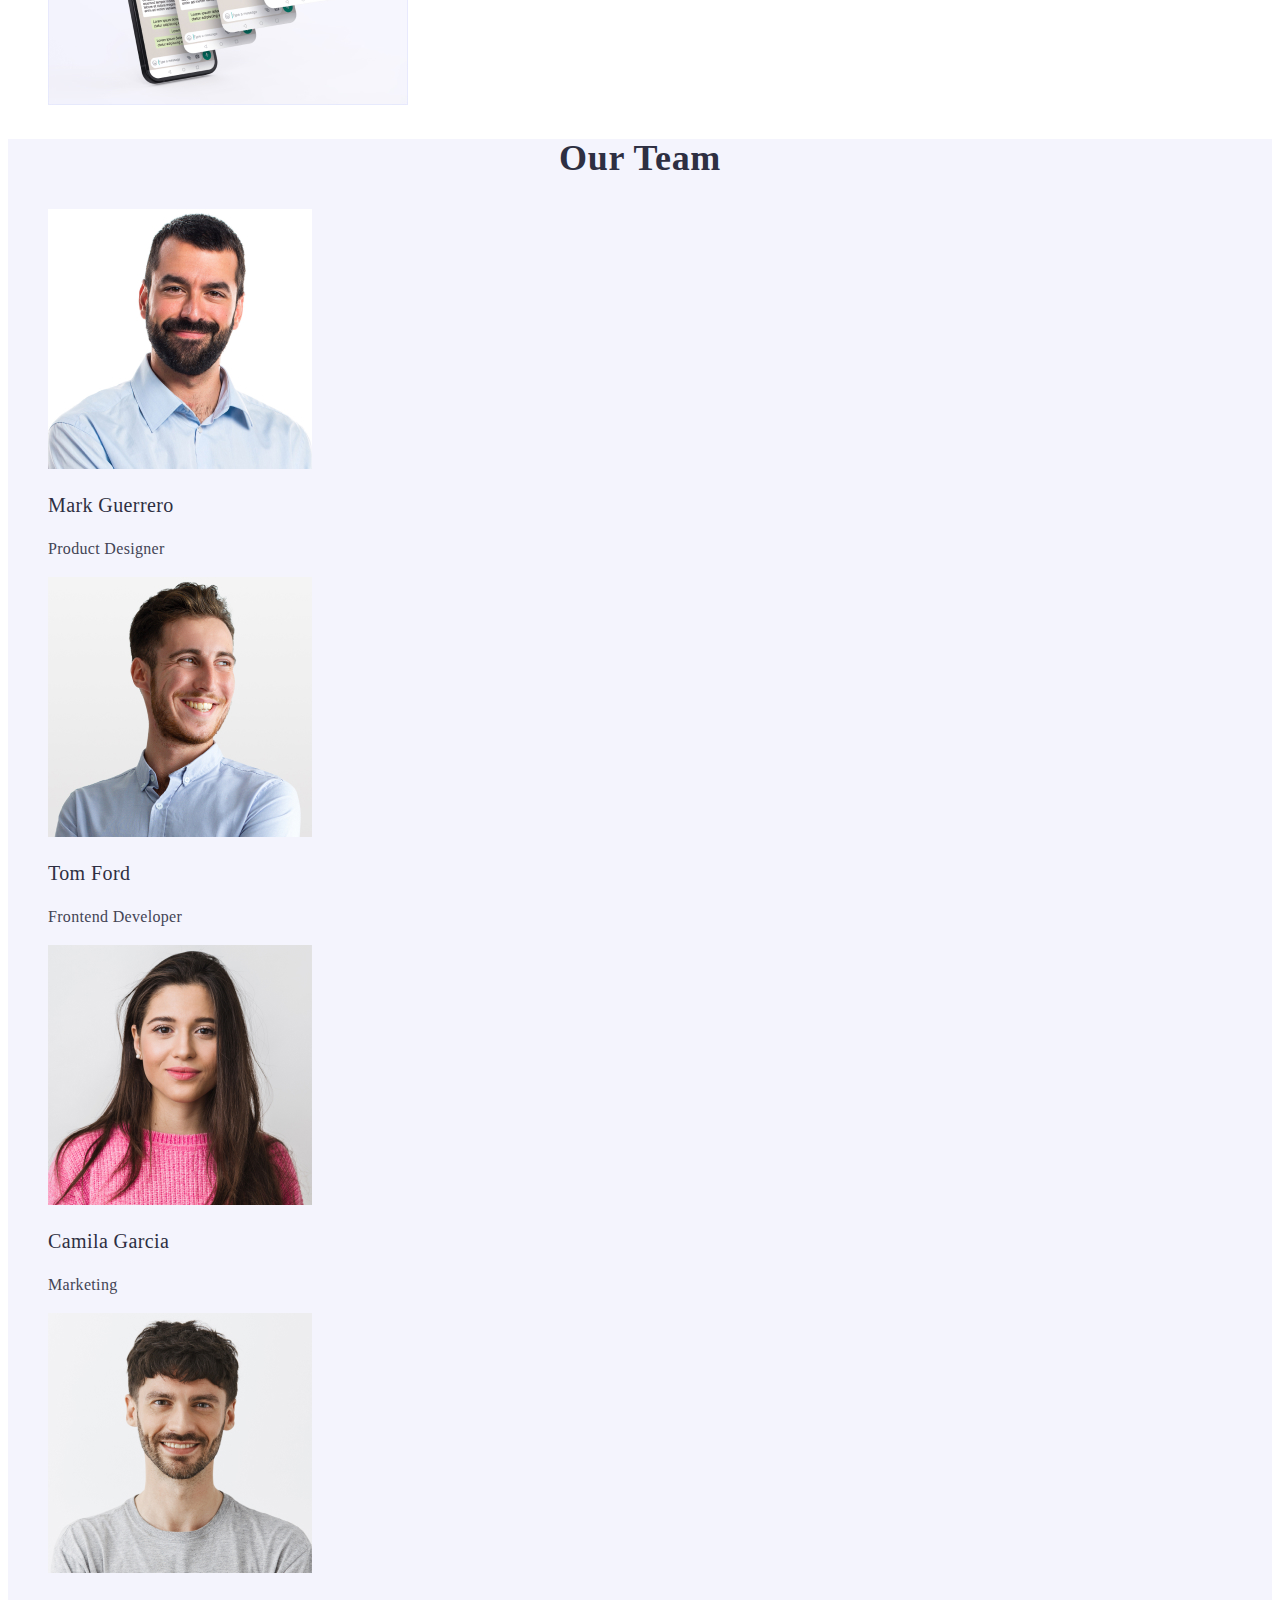
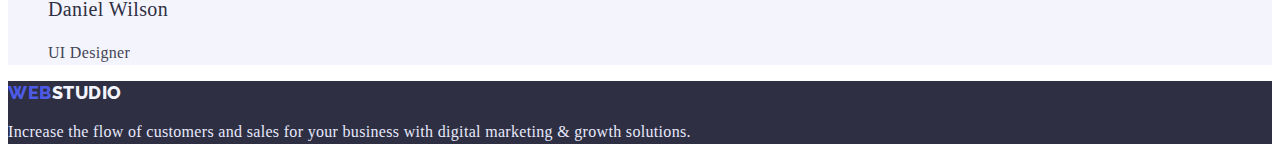
==== commit 39f5f7c4: "main" ====
--- a/index.html
+++ b/index.html
@@ -13,7 +13,7 @@
 <body>
 <header class="head">
  <nav>
-    <a class="logo" href="./index.html">Web <span class="logo-second">Studio</span></a>
+    <a class="logo" href="./index.html">Web<span class="logo-second">Studio</span></a>
     
     <ul class="head-navigation">
         <li class="head-navigation">
@@ -112,11 +112,8 @@
 </main>
 
 <footer class="ftr">
-    <a class="logo" href="./index.html">Web <span class="logo-second">Studio</span></a>
-      
-
+    <a class="logo" href="./index.html">Web<span class="logo-second">Studio</span></a>
     <p class="ftr-text">Increase the flow of customers and sales for your business with digital marketing & growth solutions.</p>
-    
 </footer>
 
 </body>
--- a/css/style.css
+++ b/css/style.css
@@ -1,6 +1,8 @@
 ul li{list-style: none;}
 a{text-decoration: none;}
 button{cursor: pointer;}
+/*--------------GLOBAL STILE----------------*/
+
 
 :root{
 --iris:#4D5AE5;
@@ -9,21 +11,25 @@
 --green:#31D0AA;
 --slate:#434455;
 --ligth-slate:#8E8F99;
---CORNFLOWER: #E7E9FC;
+--cornflower: #E7E9FC;
 --cloude:#F4F4FD;
 --write-title:#FFFFFF;
 }
 
 body{
-font-family: 'Roboto';
+font-family: 'Roboto' sans-serif;
 color: var(--navi-blue);
+background-color:var(--write-title);
 }
 
 .link{
-font-size: 16px;
-line-height: 1.5;
-letter-spacing: 0.02em;
-}
+font-family: 'Roboto' sans-serif;
+font-style: normal;
+font-size: 16px;
+line-height: 1.5;
+letter-spacing: 0.02em;
+}
+/*-----------------HEDER-----------------*/
 
 .head {
 }
@@ -35,12 +41,17 @@
 letter-spacing: 0.03em;
 text-transform: uppercase;
 color:var(--iris);
-}
+
+}
+
 .logo-second {
     color: var(--navi-blue);
-}
+   
+}
+
 .head-navigation {
 }
+
 .head-navigation-list-link {
 font-weight: 500;
 line-height:1.5;
@@ -49,85 +60,68 @@
 
 }
 
-.head-navigation-list-link:hover{
+.head-navigation-list-link:hover, :focus, :active{
 color: var(--ocean);
 }
 
-.head-navigation-list-link:focus{
-    color: var(--ocean);
-    }
-
 .contacts {
 }
 
 .contacts-mail {
 }
 .contacts-mail-link {
-/* +11 (000) 111-11-11 */
-color:var(--slate);
-}
-
-.contacts-mail-link:hover {
+color:var(--slate);
+}
+
+.contacts-mail-link:hover,:focus {
 color: var(--ocean);
 }
-    
-.contacts-mail-link:focus {
-  color: var(--ocean);
-}
-    
+     
 .contacts-tel {
 }
 .contacts-tel-link {
 color:var(--slate);
 }
 
-.contacts-tel-link:hover {
+.contacts-tel-link:hover,:focus {
 color: var(--ocean);
 }
 
-.contacts-tel-link:focus {
- color: var(--ocean);
-}
-
+/*------------------HERO-------------------*/
 
 .hero {
 background: var(--navi-blue);
 }
 .hero-header {
-/* Header 1 */
 font-weight: 700;
 font-size: 56px;
 line-height: 1.1;
-/* or 107% */
 text-align: center;
 letter-spacing: 0.02em;
 color:var(--write-title);
 }
 .hero-btn {
-/* IRIS */
 background: var(--iris);
-border-radius: 4px;
 }
 
 .hero-btn:hover{
-    background: #404BBF;
+    background:var(--ocean);
 }
 .hero-btn:focus{
-    background: #404BBF;
-}
-
-
+    background:var(--ocean);
+}
 
 .hero-btn-text {
-/* Order Service */
-/* Button Text */
-font-weight: 500;
-line-height: 1.5;
-/* identical to box height, or 150% */
+font-family:'Roboto' sans-serif ;
+font-weight: 500;
+line-height: 1.5;
 letter-spacing: 0.04em;
 color: var(--write-title);
 
 }
+
+/*-----------------ABOUT------------------*/
+
 .about {
 }
 .about-header {
@@ -147,50 +141,45 @@
 }
 
 .about-list-header{
-/* Strategy */
 font-weight: 500;
 font-size: 20px;
 line-height:1.2;
-/* identical to box height, or 120% */
 letter-spacing: 0.02em;
 }
 .about-list-text {
-/* Our goal is to identify the business problem to walk away with the perfect and creative solution. */
-/* Body */
-font-size: 16px;
-line-height: 1.5;
-/* or 150% */
-letter-spacing: 0.02em;
-/* SLATE */
-color:var(--slate);
-
-}
+font-size: 16px;
+line-height: 1.5;
+letter-spacing: 0.02em;
+color:var(--slate);
+
+}
+
+/*-------------PRODUCT-------------*/
+
 .product {
 }
 .product-header {
-/* What are we doing */
 font-weight: 700;
 font-size: 36px;
 line-height:1.1;
-/* identical to box height, or 111% */
 text-align: center;
 letter-spacing: 0.02em;
 text-transform: capitalize;
 }
 .product-content-img {
 }
+
+/*---------------TEAMCART----------------*/
+
 .teamcart {
-/* CLOUD */
+
 
 background:var(--cloude);
 }
 .teamcart-header {
-/* Our Team */
 font-weight: 700;
 font-size: 36px;
 line-height: 1.1;
-/* identical to box height, or 111% */
-
 text-align: center;
 letter-spacing: 0.02em;
 text-transform: capitalize;
@@ -200,65 +189,55 @@
 .teamcart-content-img {
 }
 .teamcart-content-subtitle {
-/* Header 3 */
 font-weight: 500;
 font-size: 20px;
 line-height: 1.2;
-/* identical to box height, or 120% */
 letter-spacing: 0.02em;
 }
 .teamcart-content-text{
-/* Body */
-font-size: 16px;
-line-height: 1.5;
-/* identical to box height, or 150% */
-letter-spacing: 0.02em;
-/* SLATE */
+font-size: 16px;
+line-height: 1.5;
+letter-spacing: 0.02em;
 color: var(--slate);
 
 }
+
+/*------------------FOOTER---------------*/
 
 .ftr {
 background-color: var(--navi-blue);
 }
 .ftr-text {
-/* Increase the flow of customers and sales for your business with digital marketing & growth solutions. */
-/* Body */
-font-size: 16px;
-line-height: 1.5;
-/* or 150% */
-
+font-size: 16px;
+line-height: 1.5;
 letter-spacing: 0.02em;
 
 /* CORNFLOWER */
 
-color: #E7E9FC;
+color:var(--cornflower);
 }
 .ftr span{
 color: var(--cloude);
 }
-
+/*-------------PORTFOLIO NAV---------------*/
 .main-nav {
 }
 .main-nav-elment {
 }
 .main-nav-elment-btn {
+font-family:'Roboto' sans-serif ;
+background-color:var(--cloude);
 font-weight: 500;
 line-height: 1.5;
 color: var(--iris);
 }
 
-.main-nav-elment-btn:hover{
+.main-nav-elment-btn:hover, :focus{
 color: var(--write-title);
 background-color:var(--ocean);
 
 }
-
-.main-nav-elment-btn:focus{
-    color: var(--write-title);
-    background-color:var(--ocean);
-    
-    }
+/*-------------- PORTFOLIO CONTENT---------------*/
 .content {
 }
 .content-title {
@@ -274,7 +253,6 @@
 overflow: hidden;
 }
 .content-list {
-
 }
 .content-list-element {
 }
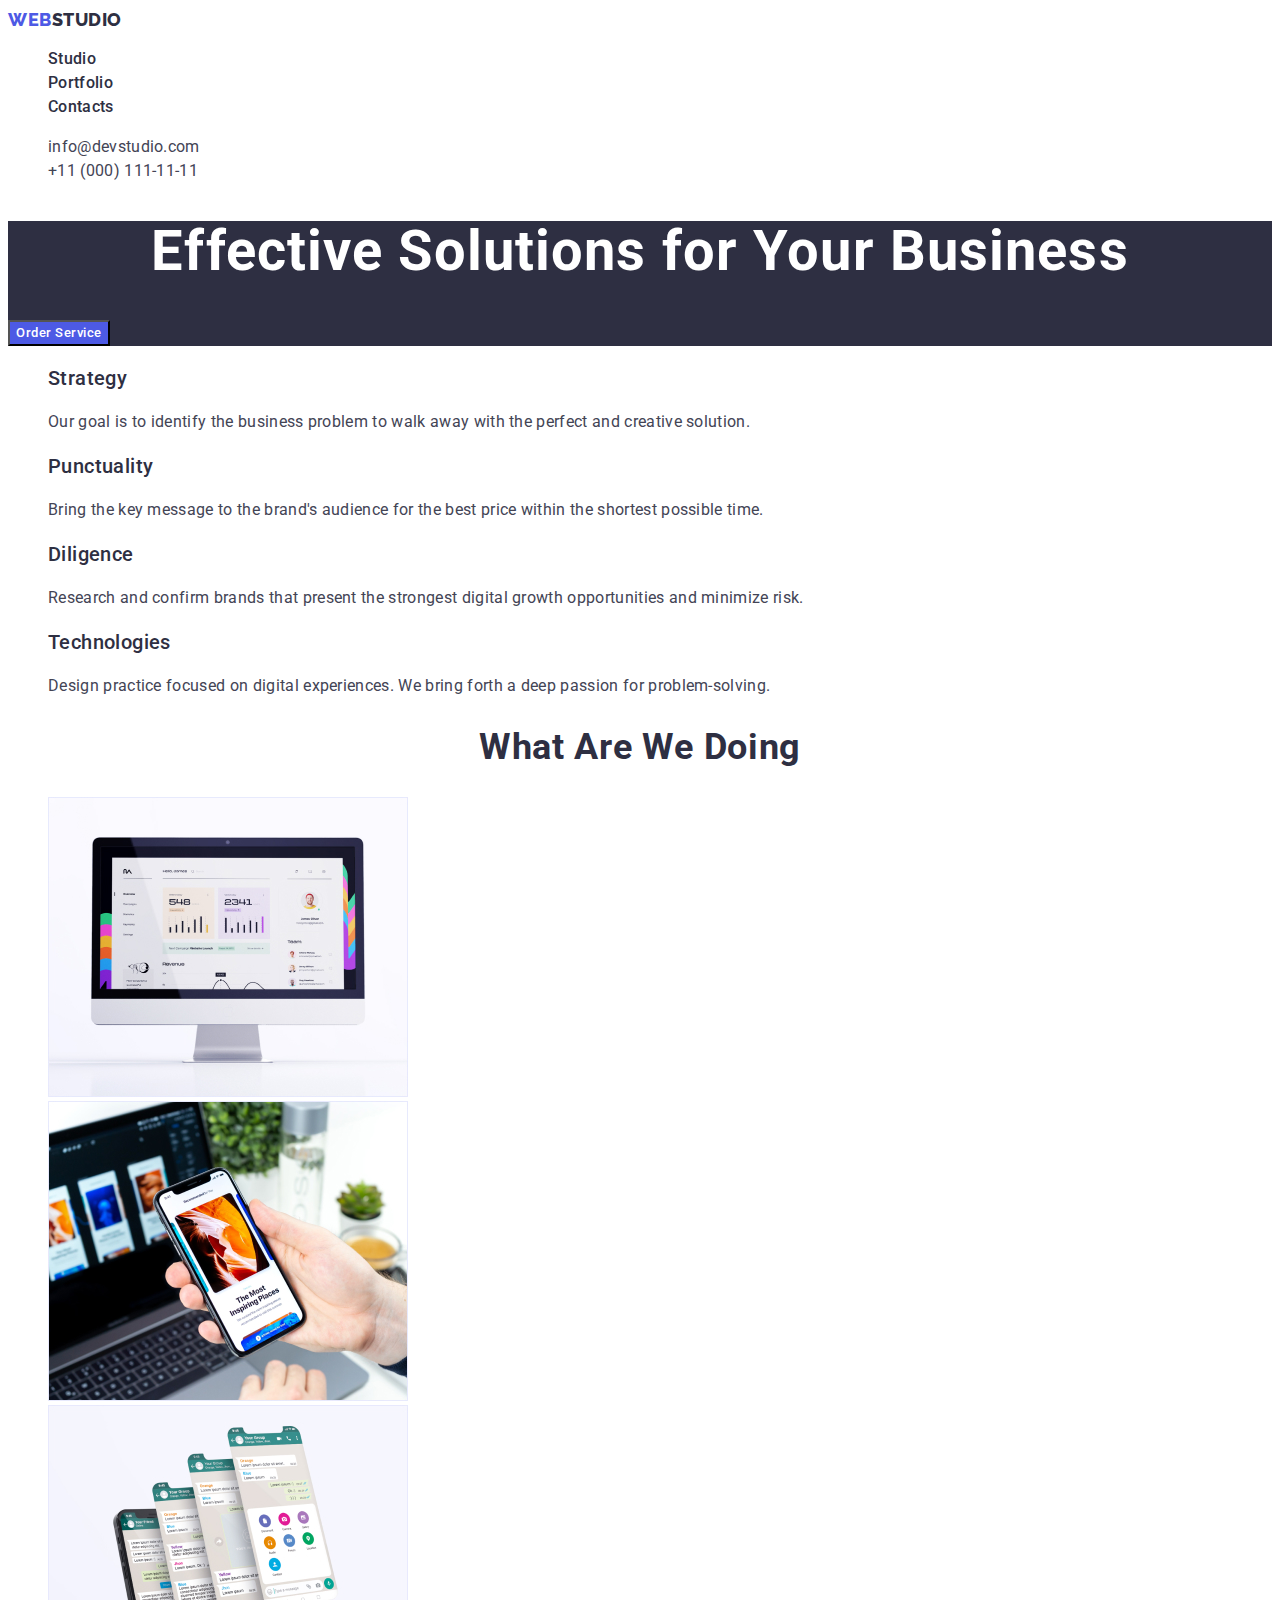
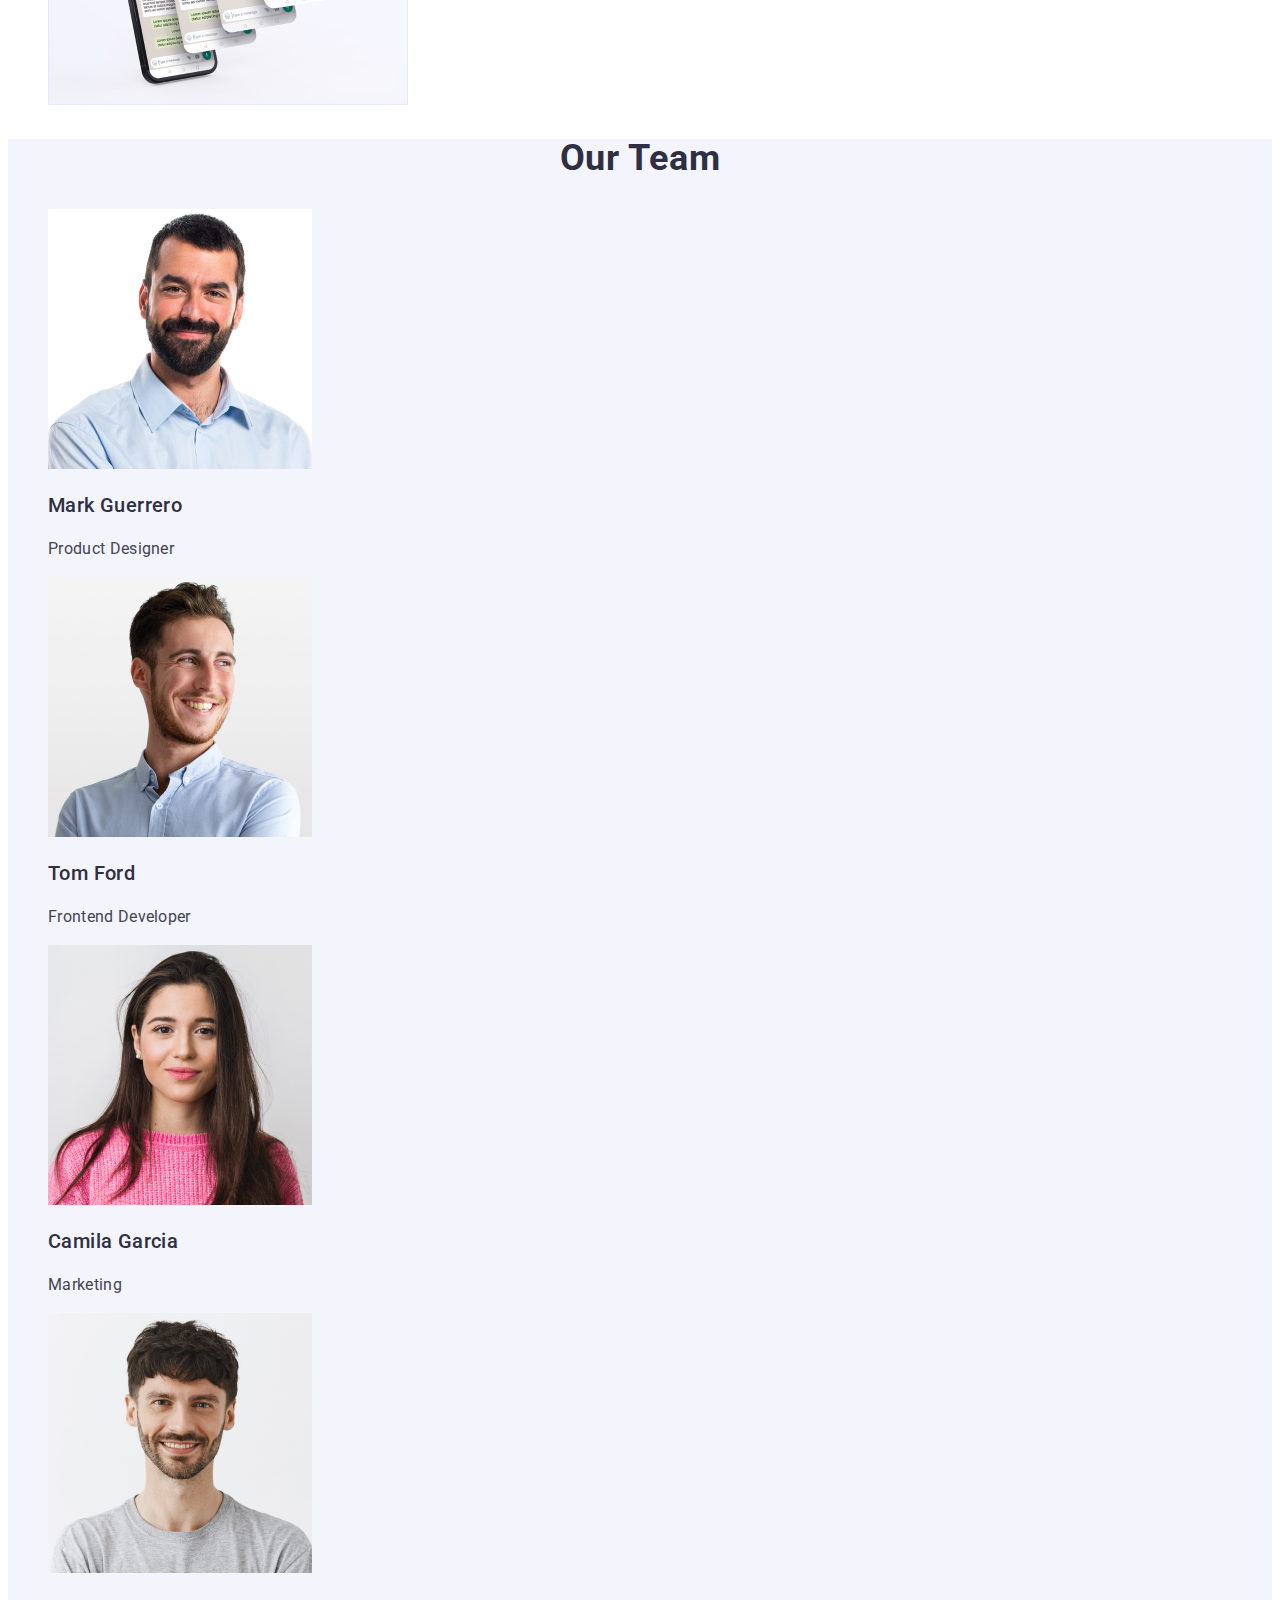
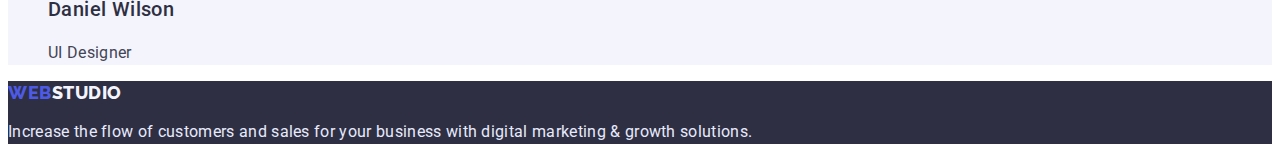
==== commit ef5c323b: "main" ====
--- a/index.html
+++ b/index.html
@@ -7,7 +7,7 @@
     <title>Document</title>
     <link rel="preconnect" href="https://fonts.googleapis.com">
     <link rel="preconnect" href="https://fonts.gstatic.com" crossorigin>
-    <link href="https://fonts.googleapis.com/css2?family=Raleway:wght@800&family=Roboto:wght@400;500;700&display=swap" rel="stylesheet">
+    <link href="https://fonts.googleapis.com/css2?family=Raleway:wght@800&family=Roboto:wght@400;500;700;900&display=swap" rel="stylesheet">
     <link rel="stylesheet" href="./css/style.css">
 </head>
 <body>
--- a/css/style.css
+++ b/css/style.css
@@ -11,30 +11,31 @@
 --green:#31D0AA;
 --slate:#434455;
 --ligth-slate:#8E8F99;
---cornflower: #E7E9FC;
+--cornflower:#E7E9FC;
 --cloude:#F4F4FD;
 --write-title:#FFFFFF;
 }
 
 body{
-font-family: 'Roboto' sans-serif;
+font-family: 'Roboto', sans-serif;
 color: var(--navi-blue);
 background-color:var(--write-title);
 }
 
 .link{
-font-family: 'Roboto' sans-serif;
+font-family: 'Roboto', sans-serif;
 font-style: normal;
 font-size: 16px;
 line-height: 1.5;
 letter-spacing: 0.02em;
 }
+
 /*-----------------HEDER-----------------*/
 
 .head {
 }
 .logo {
-font-family: 'Raleway';
+font-family: 'Raleway', sans-serif;
 font-weight: 800;
 font-size: 18px;
 line-height: 1.3;
@@ -60,7 +61,7 @@
 
 }
 
-.head-navigation-list-link:hover, :focus, :active{
+.head-navigation-list-link:hover,.head-navigation-list-link:focus,.head-navigation-list-link:active{
 color: var(--ocean);
 }
 
@@ -104,15 +105,13 @@
 background: var(--iris);
 }
 
-.hero-btn:hover{
+.hero-btn:hover,.hero-btn:focus{
     background:var(--ocean);
 }
-.hero-btn:focus{
-    background:var(--ocean);
-}
+
 
 .hero-btn-text {
-font-family:'Roboto' sans-serif ;
+font-family:'Roboto', sans-serif ;
 font-weight: 500;
 line-height: 1.5;
 letter-spacing: 0.04em;
@@ -225,14 +224,14 @@
 .main-nav-elment {
 }
 .main-nav-elment-btn {
-font-family:'Roboto' sans-serif ;
+font-family:'Roboto', sans-serif ;
 background-color:var(--cloude);
 font-weight: 500;
 line-height: 1.5;
 color: var(--iris);
 }
 
-.main-nav-elment-btn:hover, :focus{
+.main-nav-elment-btn:hover, .main-nav-elment-btn:focus{
 color: var(--write-title);
 background-color:var(--ocean);
 
